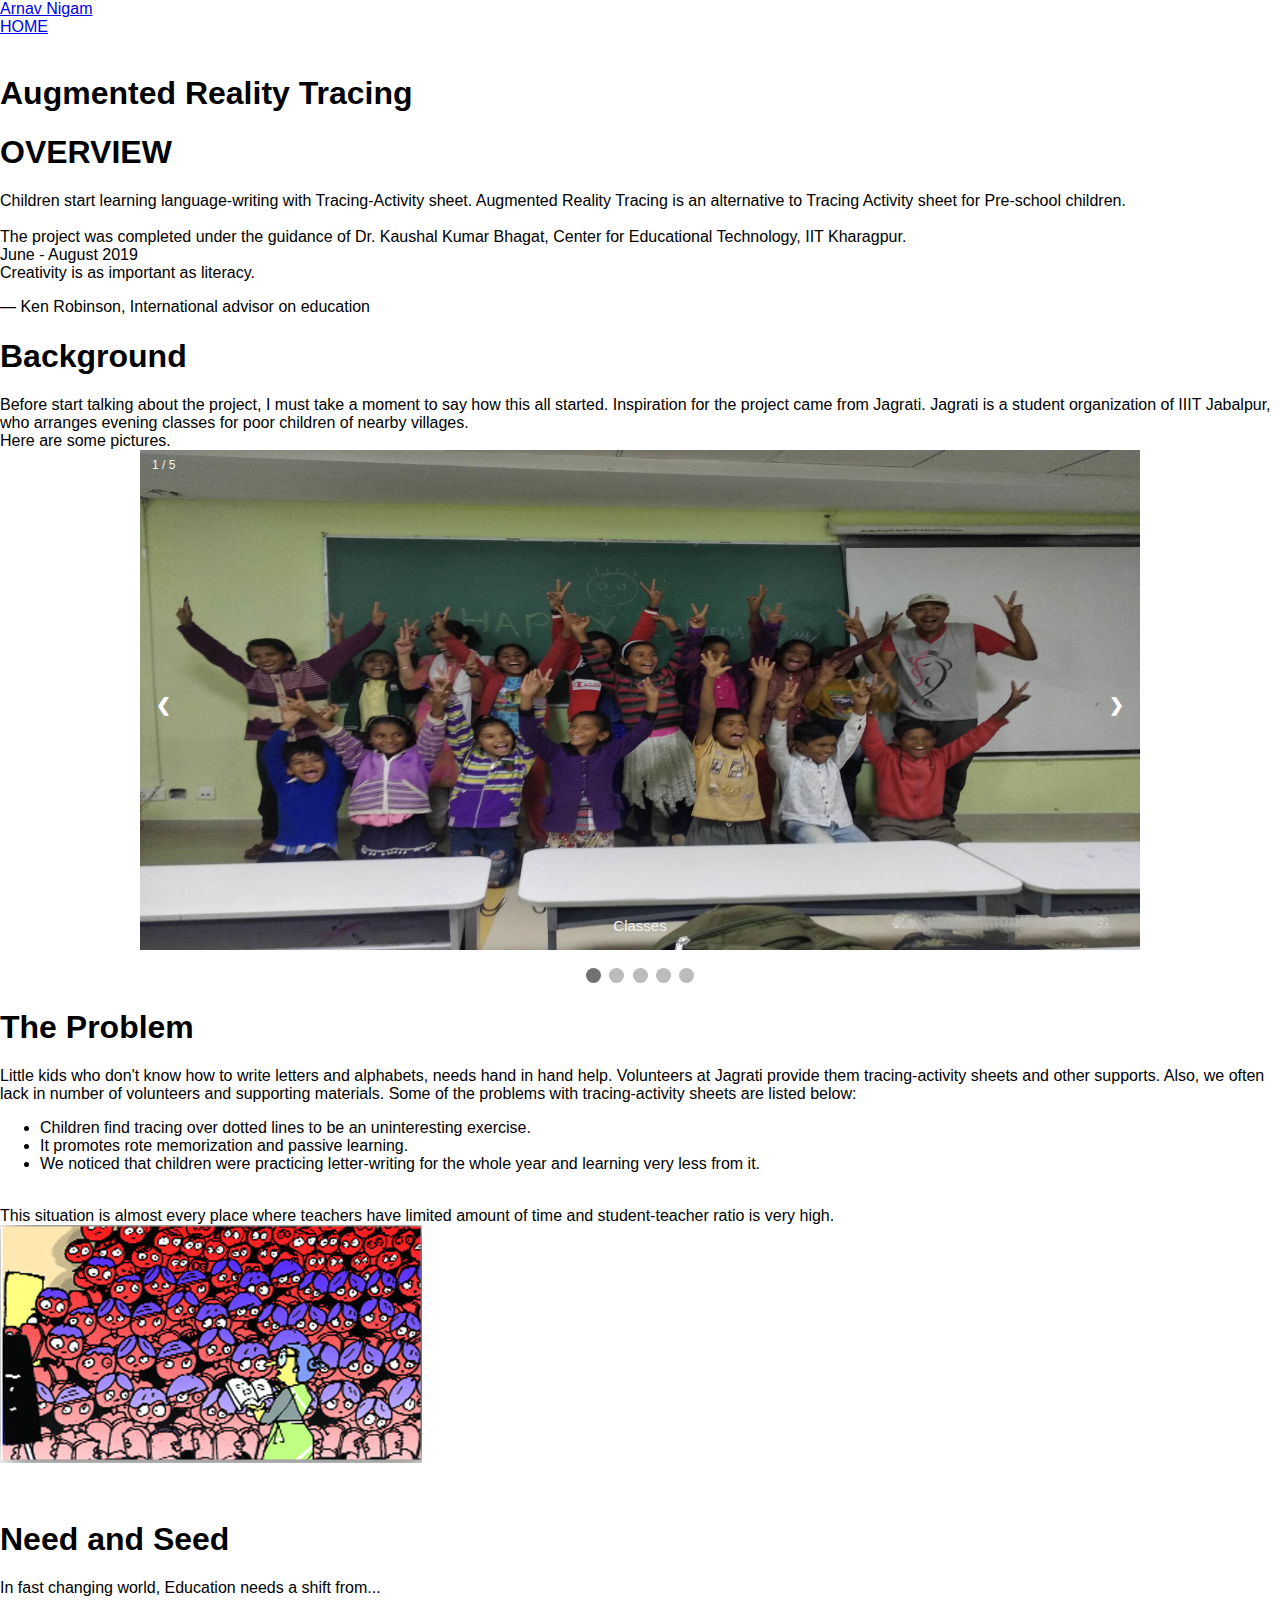
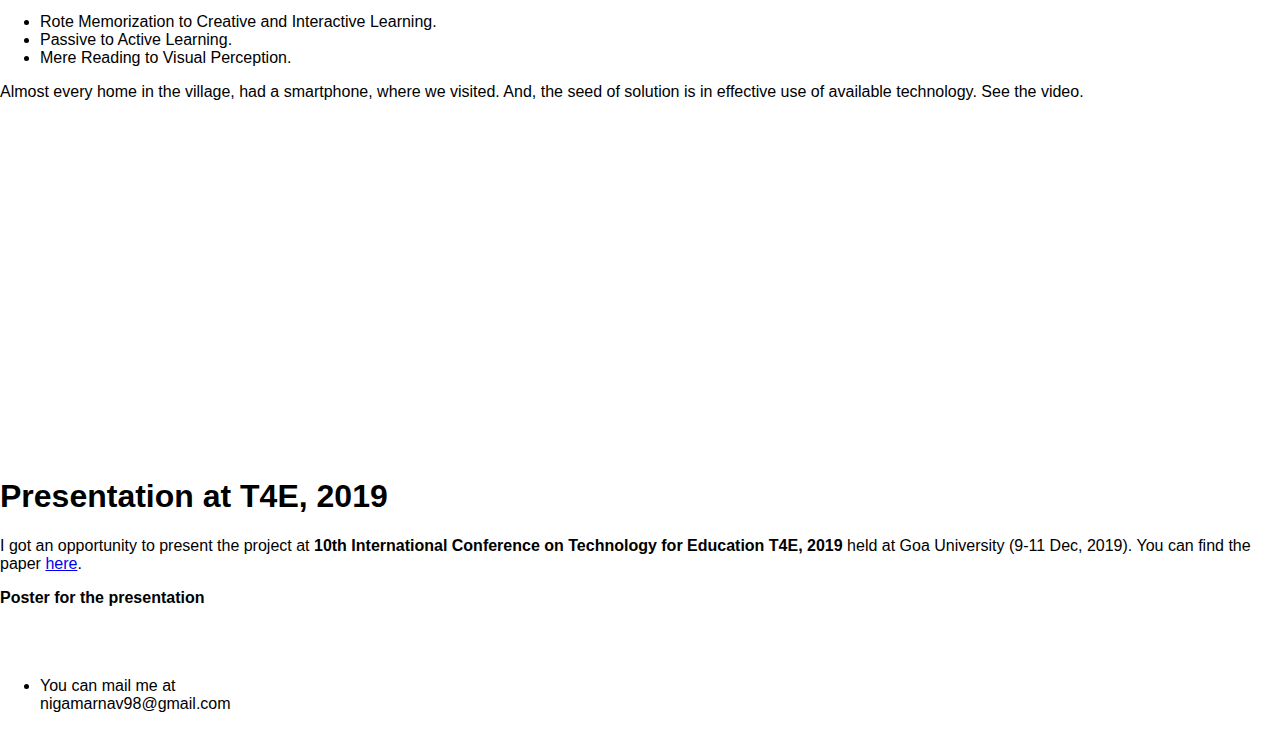
==== ARTracing.html @ 516a67fc "commit" ====
<!DOCTYPE html>
<head><meta charset="utf-8"/><title>Augmented Reality Tracing</title><meta content="Leaf is a mobile application designed to raise awareness of your carbon footprint on the environment." name="description"/><meta content="Leaf app by Gloria Lo" property="og:title"/><meta content="Leaf is a mobile application designed to raise awareness of your carbon footprint on the environment." property="og:description"/><meta content="https://uploads-ssl.webflow.com/5c80ff16b78f1322a4a9d105/5d340c2e47f4bb7eec986a03_b%402x.png" property="og:image"/><meta content="summary" name="twitter:card"/><meta content="width=device-width, initial-scale=1" name="viewport"/><meta content="google-site-verification=L0bVSyhQXW6iAvJMNSFPd18Laius20KeUsUR5CjrGiY" name="google-site-verification"/>
		<link href="https://uploads-ssl.webflow.com/5c80ff16b78f1322a4a9d105/css/glorialo.webflow.4e8e02e6a.css" rel="stylesheet" type="text/css"/><script src="https://ajax.googleapis.com/ajax/libs/webfont/1.6.26/webfont.js" type="text/javascript"></script><script type="text/javascript">WebFont.load({  google: {    families: ["Montserrat:100,100italic,200,200italic,300,300italic,400,400italic,500,500italic,600,600italic,700,700italic,800,800italic,900,900italic"]  }});</script><!--[if lt IE 9]><script src="https://cdnjs.cloudflare.com/ajax/libs/html5shiv/3.7.3/html5shiv.min.js" type="text/javascript"></script><![endif]--><script type="text/javascript">!function(o,c){var n=c.documentElement,t=" w-mod-";n.className+=t+"js",("ontouchstart"in o||o.DocumentTouch&&c instanceof DocumentTouch)&&(n.className+=t+"touch")}(window,document);</script><link href="https://uploads-ssl.webflow.com/5c80ff16b78f1322a4a9d105/5d36cc5e0ec603ed76e2a239_32%401x.png" rel="shortcut icon" type="image/x-icon"/><link href="https://uploads-ssl.webflow.com/5c80ff16b78f1322a4a9d105/5d36cc781b3b205bd7caf75e_256%401x.png" rel="apple-touch-icon"/>
		<style>
* {box-sizing: border-box}
body {font-family: Verdana, sans-serif; margin:0}
.mySlides {display: none}
img {vertical-align: middle;}

/* Slideshow container */
.slideshow-container {
  max-width: 1000px;
  position: relative;
  margin: auto;
}

/* Next & previous buttons */
.prev, .next {
  cursor: pointer;
  position: absolute;
  top: 50%;
  width: auto;
  padding: 16px;
  margin-top: -22px;
  color: white;
  font-weight: bold;
  font-size: 18px;
  transition: 0.6s ease;
  border-radius: 0 3px 3px 0;
  user-select: none;
}

/* Position the "next button" to the right */
.next {
  right: 0;
  border-radius: 3px 0 0 3px;
}

/* On hover, add a black background color with a little bit see-through */
.prev:hover, .next:hover {
  background-color: rgba(0,0,0,0.8);
}

/* Caption text */
.text {
  color: #f2f2f2;
  font-size: 15px;
  padding: 8px 12px;
  position: absolute;
  bottom: 8px;
  width: 100%;
  text-align: center;
}

/* Number text (1/3 etc) */
.numbertext {
  color: #f2f2f2;
  font-size: 12px;
  padding: 8px 12px;
  position: absolute;
  top: 0;
}

/* The dots/bullets/indicators */
.dot {
  cursor: pointer;
  height: 15px;
  width: 15px;
  margin: 0 2px;
  background-color: #bbb;
  border-radius: 50%;
  display: inline-block;
  transition: background-color 0.6s ease;
}

.active, .dot:hover {
  background-color: #717171;
}

/* Fading animation */
.fade {
  -webkit-animation-name: fade;
  -webkit-animation-duration: 1.5s;
  animation-name: fade;
  animation-duration: 1.5s;
}

@-webkit-keyframes fade {
  from {opacity: .4} 
  to {opacity: 1}
}

@keyframes fade {
  from {opacity: .4} 
  to {opacity: 1}
}

/* On smaller screens, decrease text size */
@media only screen and (max-width: 300px) {
  .prev, .next,.text {font-size: 11px}
}
</style></head>

<body class="body-5"><div><div data-collapse="medium" data-animation="default" data-duration="400" data-doc-height="1" class="navigation w-nav"><div class="navigation-items"><a href="/" class="logo-link w-nav-brand"><div class="text-block-9">Arnav Nigam</div></a><div class="navigation-wrap"><nav role="navigation" class="navigation-items w-nav-menu"><a href="/" class="navigation-item w-nav-link">HOME</a></nav><div class="menu-button w-nav-button"><img src="https://uploads-ssl.webflow.com/5c80ff16b78f1322a4a9d105/5c80ff17b78f1395faa9d112_menu-icon.png" width="22" alt="" class="menu-icon"/></div></div></div></div></div><div><div class="section-40"><h1 class="heading-jumbo">Augmented Reality Tracing</h1><div class="w-layout-grid grid-12"><h1 class="heading-35">OVERVIEW</h1><div class="text-block-18">Children start learning language-writing with Tracing-Activity sheet. Augmented Reality Tracing is an alternative to Tracing Activity sheet for Pre-school children.<br/><br/>The project was completed under the guidance of Dr. Kaushal Kumar Bhagat, Center for Educational Technology, IIT Kharagpur. <br/>June - August 2019<br/></div>
</div></div></div>
<div><div class="div-block-78"><div class="section-52"><div class="text-block-29">Creativity is as important as literacy.</div><p class="paragraph-12">— Ken Robinson, International advisor on education</p></div></div></div>
<div><div class="div-block-83"><div class="section-37"><h1 class="heading-34">Background</h1><div class="text-block-18">Before start talking about the project, I must take a moment to say how this all started. Inspiration for the project came from Jagrati. Jagrati is a student organization of IIIT Jabalpur, who arranges evening classes for poor children of nearby villages. <br/></div><div class="text-block-24">Here are some pictures.</div>
<div class="slideshow-container">

<div class="mySlides fade">
  <div class="numbertext">1 / 5</div>
  <img src="images/Class1.jpg" style="width:100%;height:500px;">
  <div class="text">Classes</div>
</div>

<div class="mySlides fade">
  <div class="numbertext">2 / 5</div>
  <img src="images/Class2.jpg" style="width:100%;height:500px;">
  <div class="text">Classes</div>
</div>

<div class="mySlides fade">
  <div class="numbertext">3 / 5</div>
  <img src="images/Class3.jpg" style="width:100%;height:500px;">
  <div class="text">Classes</div>
</div>

<div class="mySlides fade">
  <div class="numbertext">4 / 5</div>
  <img src="images/Camp2.jpg" style="width:100%;height:500px;">
  <div class="text">Door-to-Door Campagining</div>
</div>

<div class="mySlides fade">
  <div class="numbertext">5 / 5</div>
  <img src="images/Camp1.jpg" style="width:100%;height:500px;">
  <div class="text">Door-to-Door Campagining</div>
</div>

<a class="prev" onclick="plusSlides(-1)">&#10094;</a>
<a class="next" onclick="plusSlides(1)">&#10095;</a>

</div>
<br>

<div style="text-align:center">
  <span class="dot" onclick="currentSlide(1)"></span> 
  <span class="dot" onclick="currentSlide(2)"></span> 
  <span class="dot" onclick="currentSlide(3)"></span>
  <span class="dot" onclick="currentSlide(4)"></span> 
  <span class="dot" onclick="currentSlide(5)"></span> 
</div>
</div></div>
<div><div class="div-block-79"><div class="section-30"><h1 class="heading-33-copy">The Problem</h1><div class="text-block-15">Little kids who don't know how to write letters and alphabets, needs hand in hand help. Volunteers at Jagrati provide them tracing-activity sheets and other supports. Also, we often lack in number of volunteers and supporting materials. Some of the problems with tracing-activity sheets are listed below:<br/></div><ul class="list-4"><li>Children find tracing over dotted lines to be an uninteresting exercise.<br/></li><li>It promotes rote memorization and passive learning.<br/></li><li>We noticed that children were practicing letter-writing for the whole year and learning very less from it.<br/></li></ul><br/><div class="text-block-15">This situation is almost every place where teachers have limited amount of time and student-teacher ratio is very high.</div><img src="images/HighRatio.PNG" alt="" class="image-22"/></div>
<div><div><div>
<div class="div-block-65"><div class="section-21-copy"><br/><br/><h1 class="heading-33-copy">Need and Seed</h1><p class="paragraph-9">In fast changing world, Education needs a shift from...<br/></p><ul class="list-4"><li>Rote Memorization to Creative and Interactive Learning.<br/></li><li>Passive to Active Learning.<br/></li><li>Mere Reading to Visual Perception.<br/></li></ul><p class="paragraph-9">Almost every home in the village, had a smartphone, where we visited. And, the seed of solution is in effective use of available technology. See the video.<br/></p><section id="se2" class="section-41"><div id="section11" style="width:420px;height:340px;position:relative;"><iframe src="https://www.youtube.com/embed/mEE1hKvAiec" scrolling="no" frameborder="0" allow="autoplay; fullscreen" allowfullscreen="true"></iframe></div></section></div></div>
<div class="div-block-65"><div class="section-21-copy"><div class="div-block-59"><h1 class="heading-33-copy">Presentation at T4E, 2019</h1><div class="text-block-25"><p> I got an opportunity to present the project at <strong>10th International Conference on Technology for Education T4E, 2019</strong> held at Goa University (9-11 Dec, 2019). You can find the paper <a href="https://ieeexplore.ieee.org/document/8983762">here</a>.<br/></p></div></div><div class="text-block-15"><strong>Poster for the presentation<br/></strong></div><img src="images/posterr.png" alt="" class="image-23"/><br/><br/><img src="images/presentation.jpg" alt="" class="image-23"/></div></div></div>
</div></div></div></div></div>
<footer>
            <div class="container">
                <section class="contact" id="contact">
                    <div class="container">
                        <div class="col-md-3 wow fadeInUp" data-wow-delay="0.3s">
                            <!-- Contact Info -->
                            <ul class="contact-info row">
                                <li>You can mail me at<br>nigamarnav98@gmail.com</li>
                            </ul>
                            <div class="social-icons top_60 row">

                            </div>
                        </div>
                    </div>
                </section>

                    <div class="social">
                        <a class="github-icon" href="https://github.com/nigamarnav"><i class="fa fa-github" aria-hidden="true"></i></a>
                        <a class="medium-icon" href="https://medium.com/@nigamarnav98"><i class="fa fa-medium" aria-hidden="true"></i></a>
                        <a class="linkedin-icon" href="https://www.linkedin.com/in/arnav-nigam-65063b159/"><i class="fa fa-linkedin" aria-hidden="true"></i></a>
                    </div>
                </div>
        </footer>
<script src="https://d3e54v103j8qbb.cloudfront.net/js/jquery-3.4.1.min.220afd743d.js" type="text/javascript" integrity="sha256-CSXorXvZcTkaix6Yvo6HppcZGetbYMGWSFlBw8HfCJo=" crossorigin="anonymous"></script><script src="https://uploads-ssl.webflow.com/5c80ff16b78f1322a4a9d105/js/webflow.06eb1e924.js" type="text/javascript"></script>
<script>
var slideIndex = 1;
showSlides(slideIndex);

function plusSlides(n) {
  showSlides(slideIndex += n);
}

function currentSlide(n) {
  showSlides(slideIndex = n);
}

function showSlides(n) {
  var i;
  var slides = document.getElementsByClassName("mySlides");
  var dots = document.getElementsByClassName("dot");
  if (n > slides.length) {slideIndex = 1}    
  if (n < 1) {slideIndex = slides.length}
  for (i = 0; i < slides.length; i++) {
      slides[i].style.display = "none";  
  }
  for (i = 0; i < dots.length; i++) {
      dots[i].className = dots[i].className.replace(" active", "");
  }
  slides[slideIndex-1].style.display = "block";  
  dots[slideIndex-1].className += " active";
}
</script><!--[if lte IE 9]><script src="//cdnjs.cloudflare.com/ajax/libs/placeholders/3.0.2/placeholders.min.js"></script><![endif]--></body></html>
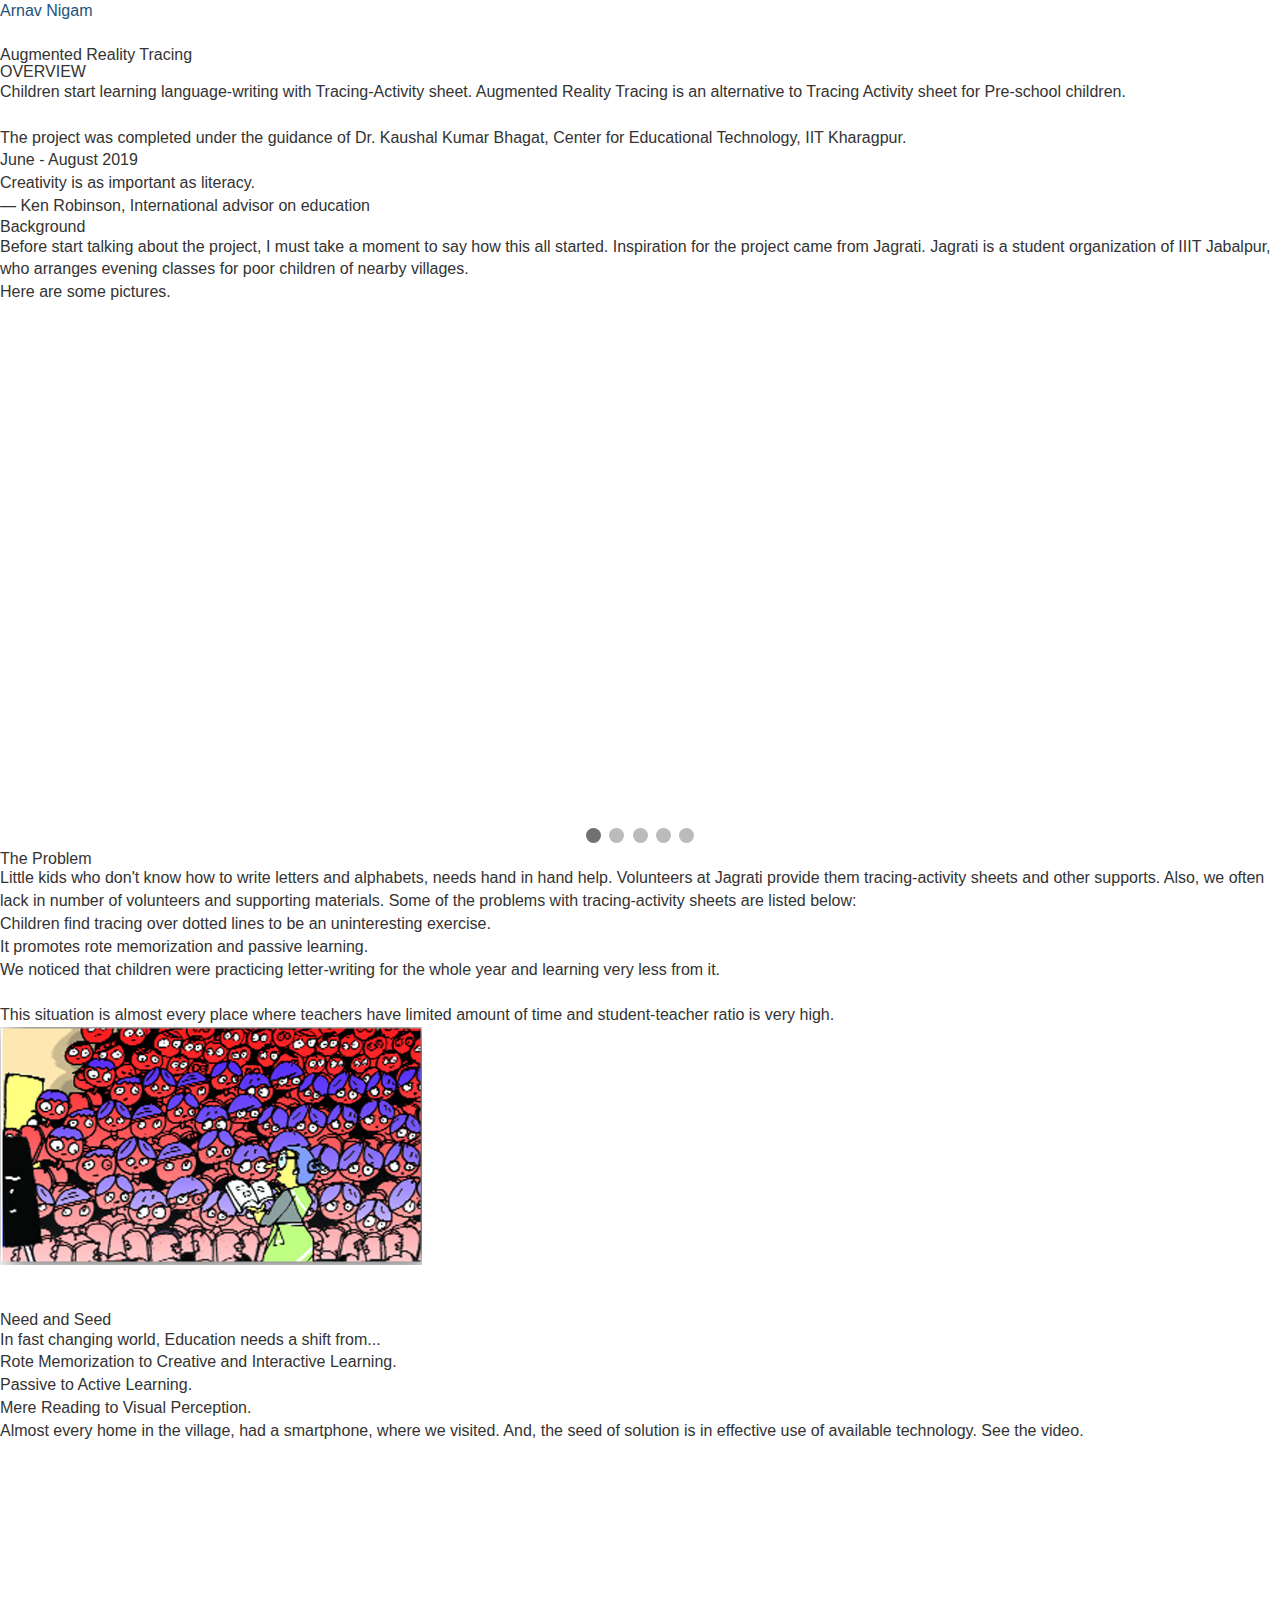
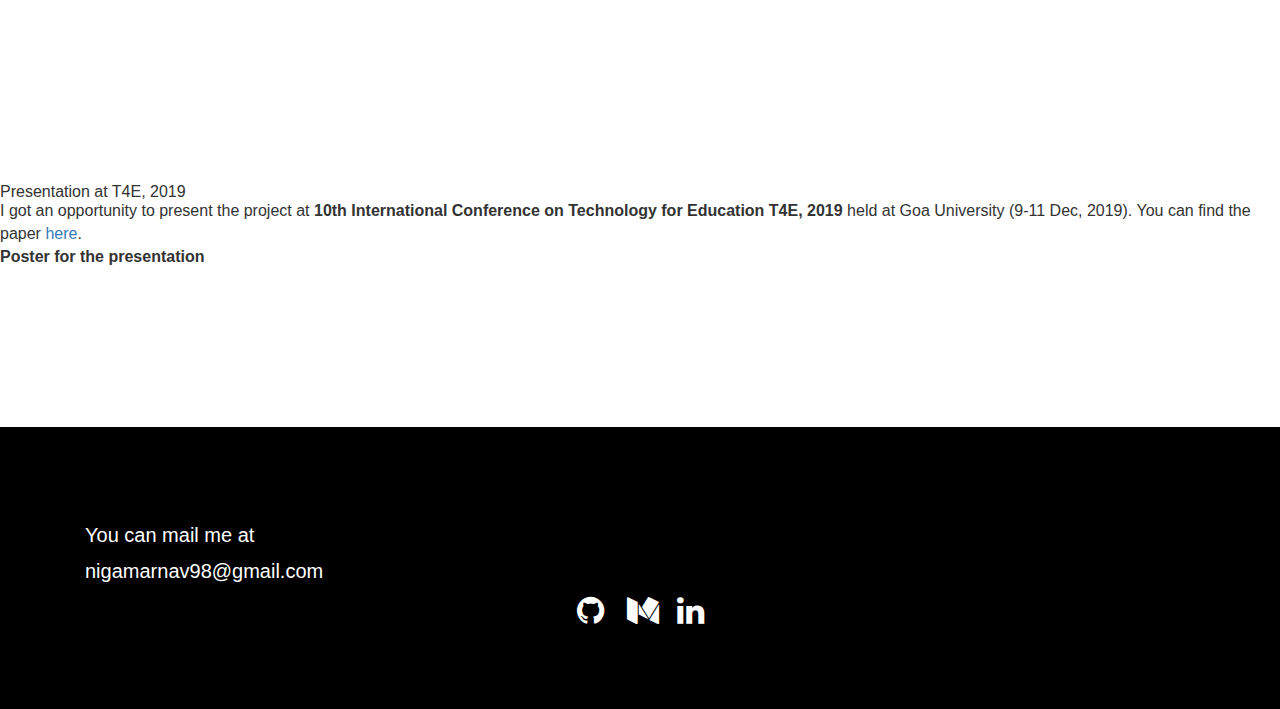
==== commit 9aa5b642: "commit" ====
--- a/ARTracing.html
+++ b/ARTracing.html
@@ -1,8 +1,20 @@
 
 <!DOCTYPE html>
-<head><meta charset="utf-8"/><title>Augmented Reality Tracing</title><meta content="Leaf is a mobile application designed to raise awareness of your carbon footprint on the environment." name="description"/><meta content="Leaf app by Gloria Lo" property="og:title"/><meta content="Leaf is a mobile application designed to raise awareness of your carbon footprint on the environment." property="og:description"/><meta content="https://uploads-ssl.webflow.com/5c80ff16b78f1322a4a9d105/5d340c2e47f4bb7eec986a03_b%402x.png" property="og:image"/><meta content="summary" name="twitter:card"/><meta content="width=device-width, initial-scale=1" name="viewport"/><meta content="google-site-verification=L0bVSyhQXW6iAvJMNSFPd18Laius20KeUsUR5CjrGiY" name="google-site-verification"/>
-		<link href="https://uploads-ssl.webflow.com/5c80ff16b78f1322a4a9d105/css/glorialo.webflow.4e8e02e6a.css" rel="stylesheet" type="text/css"/><script src="https://ajax.googleapis.com/ajax/libs/webfont/1.6.26/webfont.js" type="text/javascript"></script><script type="text/javascript">WebFont.load({  google: {    families: ["Montserrat:100,100italic,200,200italic,300,300italic,400,400italic,500,500italic,600,600italic,700,700italic,800,800italic,900,900italic"]  }});</script><!--[if lt IE 9]><script src="https://cdnjs.cloudflare.com/ajax/libs/html5shiv/3.7.3/html5shiv.min.js" type="text/javascript"></script><![endif]--><script type="text/javascript">!function(o,c){var n=c.documentElement,t=" w-mod-";n.className+=t+"js",("ontouchstart"in o||o.DocumentTouch&&c instanceof DocumentTouch)&&(n.className+=t+"touch")}(window,document);</script><link href="https://uploads-ssl.webflow.com/5c80ff16b78f1322a4a9d105/5d36cc5e0ec603ed76e2a239_32%401x.png" rel="shortcut icon" type="image/x-icon"/><link href="https://uploads-ssl.webflow.com/5c80ff16b78f1322a4a9d105/5d36cc781b3b205bd7caf75e_256%401x.png" rel="apple-touch-icon"/>
-		<style>
+<head><meta charset="utf-8"/><title>Augmented Reality Tracing</title><meta content="Augmented Reality Tracing" name="description"/><meta content="width=device-width, initial-scale=1" name="viewport"/><meta content="google-site-verification=L0bVSyhQXW6iAvJMNSFPd18Laius20KeUsUR5CjrGiY" name="google-site-verification"/>
+		<link href="https://uploads-ssl.webflow.com/5c80ff16b78f1322a4a9d105/css/glorialo.webflow.4e8e02e6a.css" rel="stylesheet" type="text/css"/>
+		<link rel="stylesheet" href="css/bootstrap.css" />
+        <link rel="stylesheet" href="css/reset.css" />
+        <link rel="stylesheet" href="css/style.css" />
+        <link rel="stylesheet" href="css/animate.css" />
+        <link rel="stylesheet" href="css/owl.carousel.css" />
+        <link rel="stylesheet" href="css/magnific-popup.css" />
+
+        <link rel="stylesheet" href="icon-fonts/font-awesome-4.5.0/css/font-awesome.min.css"/>
+        <link rel="stylesheet" href="icon-fonts/essential-regular-fonts/essential-icons.css"/>
+
+        <link href="https://fonts.googleapis.com/css?family=EB+Garamond&display=swap" rel="stylesheet" />
+        <link href="https://fonts.googleapis.com/css?family=Reem+Kufi|Roboto:300" rel="stylesheet" />
+		<script src="https://ajax.googleapis.com/ajax/libs/webfont/1.6.26/webfont.js" type="text/javascript"></script><script type="text/javascript">WebFont.load({  google: {    families: ["Montserrat:100,100italic,200,200italic,300,300italic,400,400italic,500,500italic,600,600italic,700,700italic,800,800italic,900,900italic"]  }});</script><!--[if lt IE 9]><script src="https://cdnjs.cloudflare.com/ajax/libs/html5shiv/3.7.3/html5shiv.min.js" type="text/javascript"></script><![endif]--><script type="text/javascript">!function(o,c){var n=c.documentElement,t=" w-mod-";n.className+=t+"js",("ontouchstart"in o||o.DocumentTouch&&c instanceof DocumentTouch)&&(n.className+=t+"touch")}(window,document);</script><style>
 * {box-sizing: border-box}
 body {font-family: Verdana, sans-serif; margin:0}
 .mySlides {display: none}
@@ -102,7 +114,9 @@
 }
 </style></head>
 
-<body class="body-5"><div><div data-collapse="medium" data-animation="default" data-duration="400" data-doc-height="1" class="navigation w-nav"><div class="navigation-items"><a href="/" class="logo-link w-nav-brand"><div class="text-block-9">Arnav Nigam</div></a><div class="navigation-wrap"><nav role="navigation" class="navigation-items w-nav-menu"><a href="/" class="navigation-item w-nav-link">HOME</a></nav><div class="menu-button w-nav-button"><img src="https://uploads-ssl.webflow.com/5c80ff16b78f1322a4a9d105/5c80ff17b78f1395faa9d112_menu-icon.png" width="22" alt="" class="menu-icon"/></div></div></div></div></div><div><div class="section-40"><h1 class="heading-jumbo">Augmented Reality Tracing</h1><div class="w-layout-grid grid-12"><h1 class="heading-35">OVERVIEW</h1><div class="text-block-18">Children start learning language-writing with Tracing-Activity sheet. Augmented Reality Tracing is an alternative to Tracing Activity sheet for Pre-school children.<br/><br/>The project was completed under the guidance of Dr. Kaushal Kumar Bhagat, Center for Educational Technology, IIT Kharagpur. <br/>June - August 2019<br/></div>
+<body class="body-5">
+<div><div data-collapse="medium" data-animation="default" data-duration="400" data-doc-height="1" class="navigation w-nav"><div class="navigation-items"><a href="/" class="logo-link w-nav-brand"><div class="text-block-9">Arnav Nigam</div></a><div class="navigation-wrap"><nav role="navigation" class="navigation-items w-nav-menu"><a href="/" class="navigation-item w-nav-link">HOME</a></nav><div class="menu-button w-nav-button"><img src="https://uploads-ssl.webflow.com/5c80ff16b78f1322a4a9d105/5c80ff17b78f1395faa9d112_menu-icon.png" width="22" alt="" class="menu-icon"/></div></div></div></div></div>
+<div><div class="section-40"><h1 class="heading-jumbo">Augmented Reality Tracing</h1><div class="w-layout-grid grid-12"><h1 class="heading-35">OVERVIEW</h1><div class="text-block-18">Children start learning language-writing with Tracing-Activity sheet. Augmented Reality Tracing is an alternative to Tracing Activity sheet for Pre-school children.<br/><br/>The project was completed under the guidance of Dr. Kaushal Kumar Bhagat, Center for Educational Technology, IIT Kharagpur. <br/>June - August 2019<br/></div>
 </div></div></div>
 <div><div class="div-block-78"><div class="section-52"><div class="text-block-29">Creativity is as important as literacy.</div><p class="paragraph-12">— Ken Robinson, International advisor on education</p></div></div></div>
 <div><div class="div-block-83"><div class="section-37"><h1 class="heading-34">Background</h1><div class="text-block-18">Before start talking about the project, I must take a moment to say how this all started. Inspiration for the project came from Jagrati. Jagrati is a student organization of IIIT Jabalpur, who arranges evening classes for poor children of nearby villages. <br/></div><div class="text-block-24">Here are some pictures.</div>
@@ -154,22 +168,19 @@
 </div></div>
 <div><div class="div-block-79"><div class="section-30"><h1 class="heading-33-copy">The Problem</h1><div class="text-block-15">Little kids who don't know how to write letters and alphabets, needs hand in hand help. Volunteers at Jagrati provide them tracing-activity sheets and other supports. Also, we often lack in number of volunteers and supporting materials. Some of the problems with tracing-activity sheets are listed below:<br/></div><ul class="list-4"><li>Children find tracing over dotted lines to be an uninteresting exercise.<br/></li><li>It promotes rote memorization and passive learning.<br/></li><li>We noticed that children were practicing letter-writing for the whole year and learning very less from it.<br/></li></ul><br/><div class="text-block-15">This situation is almost every place where teachers have limited amount of time and student-teacher ratio is very high.</div><img src="images/HighRatio.PNG" alt="" class="image-22"/></div>
 <div><div><div>
-<div class="div-block-65"><div class="section-21-copy"><br/><br/><h1 class="heading-33-copy">Need and Seed</h1><p class="paragraph-9">In fast changing world, Education needs a shift from...<br/></p><ul class="list-4"><li>Rote Memorization to Creative and Interactive Learning.<br/></li><li>Passive to Active Learning.<br/></li><li>Mere Reading to Visual Perception.<br/></li></ul><p class="paragraph-9">Almost every home in the village, had a smartphone, where we visited. And, the seed of solution is in effective use of available technology. See the video.<br/></p><section id="se2" class="section-41"><div id="section11" style="width:420px;height:340px;position:relative;"><iframe src="https://www.youtube.com/embed/mEE1hKvAiec" scrolling="no" frameborder="0" allow="autoplay; fullscreen" allowfullscreen="true"></iframe></div></section></div></div>
+<div class="div-block-65"><div class="section-21-copy"><br/><br/><h1 class="heading-33-copy">Need and Seed</h1><p class="paragraph-9">In fast changing world, Education needs a shift from...<br/></p><ul class="list-4"><li>Rote Memorization to Creative and Interactive Learning.<br/></li><li>Passive to Active Learning.<br/></li><li>Mere Reading to Visual Perception.<br/></li></ul><p class="paragraph-9">Almost every home in the village, had a smartphone, where we visited. And, the seed of solution is in effective use of available technology. See the video.<br/></p><section id="se2" class="section-41"><div id="section11" style="width:420px;height:340px;"><iframe src="https://www.youtube.com/embed/mEE1hKvAiec" scrolling="no" frameborder="0" allow="autoplay; fullscreen" allowfullscreen="true"></iframe></div></section></div></div>
 <div class="div-block-65"><div class="section-21-copy"><div class="div-block-59"><h1 class="heading-33-copy">Presentation at T4E, 2019</h1><div class="text-block-25"><p> I got an opportunity to present the project at <strong>10th International Conference on Technology for Education T4E, 2019</strong> held at Goa University (9-11 Dec, 2019). You can find the paper <a href="https://ieeexplore.ieee.org/document/8983762">here</a>.<br/></p></div></div><div class="text-block-15"><strong>Poster for the presentation<br/></strong></div><img src="images/posterr.png" alt="" class="image-23"/><br/><br/><img src="images/presentation.jpg" alt="" class="image-23"/></div></div></div>
 </div></div></div></div></div>
 <footer>
             <div class="container">
                 <section class="contact" id="contact">
                     <div class="container">
-                        <div class="col-md-3 wow fadeInUp" data-wow-delay="0.3s">
+						<div class="col-md-3">
                             <!-- Contact Info -->
                             <ul class="contact-info row">
-                                <li>You can mail me at<br>nigamarnav98@gmail.com</li>
+                                <li style="line-height:36px;font-size:20px;color:#FFFFFF;text-align:left;list-style: none;">You can mail me at<br>nigamarnav98@gmail.com</li>
                             </ul>
-                            <div class="social-icons top_60 row">
-
-                            </div>
-                        </div>
+						</div>
                     </div>
                 </section>
 
--- a/css/style.css
+++ b/css/style.css
@@ -0,0 +1,1538 @@
+/* --------------------------------- */
+/* Css Styles                        */
+/*---------------------------------- */
+
+/**
+	Berlin - Portfolio Template
+	Author : Tavonline
+	Copyright 2018
+
+/* Table of Content
+==================================================
+
+	1. Body and Core Css
+	2. Home Section
+	3. About Section
+	4. Portfolio Section
+	5. Contact Section
+	6. Responsive
+	7. Slider & Video Home
+
+
+/*------------------------ 1 Body and Core Css ------------------------*/
+
+body{
+	font-family: 'Reem Kufi', sans-serif;
+}
+
+html{
+	height: 100%;
+}
+
+nav{
+    position: fixed;
+    background: #fff;
+    z-index: 1000;
+    width: 100%;
+    padding: 30px;
+    display: none;
+    -webkit-box-shadow: 0px 2px 92px 0px rgba(0, 0, 0, 0.18);
+    -moz-box-shadow: 0px 2px 92px 0px rgba(0, 0, 0, 0.18);
+    box-shadow: 0px 2px 92px 0px rgba(0, 0, 0, 0.18);
+}
+
+.nav-menu{
+    float: right;
+    line-height: 32px;
+}
+
+nav ul li{
+    float: left;
+    margin-right: 15px;
+    font-family: 'Poppins', sans-serif;
+    font-size: 14px;
+}
+
+nav ul li a{
+    color: #000;
+}
+
+nav ul li a:hover{
+    color: #afafaf!important;
+}
+
+.logo{
+    float: left;
+    font-size: 24px;
+    font-weight: 500;
+}
+
+ .responsive{
+    display: none;
+    font-size: 23px;
+}
+
+.active{
+    color:#afafaf;
+}
+
+
+footer{
+    background: #000;
+    padding: 90px 0;
+    margin-top:90px;
+    text-align: center;
+}
+
+footer p{
+    line-height: 20px;
+    margin-top: 20px;
+}
+
+footer .social a{
+    color: #ffffff;
+    font-size: 15px;
+    margin: 0 10px;
+    transition: all ease 0.3s;
+    font-size: 13px;
+}
+
+.diag footer p{
+    font-size: 14px;
+    color: #757575;
+    line-height: 27px;
+}
+
+.site-button:focus{
+    outline: 0;
+}
+
+.nav-menu li a:focus{
+    color: #000;
+}
+
+.ok{
+    background: green !important;
+    border: solid 2px green !important;
+    color: white;
+}
+
+input:-webkit-autofill {
+    -webkit-box-shadow: 0 0 0px 1000px white inset;
+}
+
+.form-inp.reqError, .contact-form textarea.reqError {
+    border-color: #f00;
+}
+
+.content{
+    margin-top: 60px;
+}
+
+.subpage-nav{
+    display:block !important;
+    position: relative;
+}
+
+.page-title{
+   display: table-cell;
+   vertical-align: middle;
+   text-align: center;
+   z-index: 2;
+   position: relative;
+}
+
+.page-title h1{
+   font-size: 75px;
+   color: #fff;
+   font-weight: bold;
+   letter-spacing: -3px;
+   margin-bottom: 20px;
+}
+
+
+/* Margins */
+
+.top_15{
+    margin-top: 15px;
+}
+
+.top_30{
+    margin-top: 30px;
+}
+
+.top_45{
+    margin-top: 45px;
+}
+
+.top_60{
+    margin-top: 60px;
+}
+
+.top_90{
+    margin-top: 90px;
+}
+
+.top_120{
+    margin-top: 120px;
+}
+
+.padding_30{
+   padding: 30px 0;
+}
+
+.padding_45{
+   padding: 45px 0;
+}
+
+.padding_60{
+   padding: 60px 0;
+}
+
+.padding_90{
+   padding: 90px 0;
+}
+
+.bottom_15{
+    margin-bottom: 15px;
+}
+
+.bottom_30{
+    margin-bottom: 30px;
+}
+
+.bottom_45{
+    margin-bottom: 45px;
+}
+
+.bottom_60{
+    margin-bottom: 60px;
+}
+
+.bottom_90{
+    margin-bottom: 90px;
+}
+
+.bottom_120{
+    margin-bottom: 120px;
+}
+
+.padbot_15{
+    padding-bottom: 15px;
+}
+
+.padbot_30{
+    padding-bottom: 30px;
+}
+
+.padbot_45{
+    padding-bottom: 45px;
+}
+
+.padbot_60{
+    padding-bottom: 60px;
+}
+
+.padbot_90{
+    padding-bottom: 90px;
+}
+
+.padbot_120{
+    padding-bottom: 120px;
+}
+
+.padbot_200{
+    padding-bottom: 200px;
+}
+/*preloader */
+.loader-wrapper {
+    position: fixed;
+    width: 100%;
+    height: 100%;
+    background-color: #000;
+    z-index: 9999;
+}
+
+.loader {
+    height: 1px;
+    background-color: #fff;
+    position: absolute;
+    z-index: 9999;
+}
+
+
+/*------------------------ 2 Home ------------------------*/
+
+.home{
+    background:url(../images/home.html) bottom center;
+    width: 100%;
+    display: table;
+}
+
+.diag .home{
+    background: url(../images/home-2.jpg) 50% 50% fixed;
+    background-size: cover;
+}
+
+.home-content{
+   display: table-cell;
+   vertical-align: middle;
+   text-align: center;
+   z-index: 2;
+   position: relative;
+}
+
+.home-content h1{
+   font-size: 75px;
+   color: #fff;
+   font-weight: bold;
+   /* letter-spacing: -3px; */
+   margin-bottom: 20px;
+}
+
+.home:before {
+    content: "";
+    position: absolute;
+    top: 0;
+    left: 0;
+    width: 100%;
+    height: 100%;
+    background-color: rgba(0, 0, 0, 0.5);
+    z-index: 1;
+}
+
+.social{
+    height: 30px;
+    color: #fff !important;
+}
+
+.social a{
+    color: #fff;
+    margin:0 15px;
+    transition: all ease 0.3s;
+}
+
+
+.social a:hover{
+    transition: all ease 0.3s;
+    opacity: 0.5;
+}
+
+
+.home-down {
+    color: #fff;
+    font-size: 40px;
+    padding-top: 40px;
+    padding-left: 20px;
+    display: inline-block;
+    transition: all 0.3s ease;
+}
+
+
+.home-down:hover{
+    color: #fff;
+	transition:all 0.3s ease;
+}
+
+.home-down:focus{
+    color: #fff;
+}
+
+/* arrow css3 animation */
+
+@-webkit-keyframes bounce {
+	 0%, 100% {-webkit-transform: translateY(0);}
+	 50% {-webkit-transform: translateY(-20px);}
+}
+
+@-moz-keyframes bounce {
+	 0%, 100% {-moz-transform: translateY(0);}
+	 50% {-moz-transform: translateY(-20px);}
+}
+
+@-o-keyframes bounce {
+	 0%, 100% {-o-transform: translateY(0);}
+	 50% {-o-transform: translateY(-20px);}
+}
+
+@keyframes bounce {
+	 0%, 100% {transform: translateY(0);}
+	 50% {transform: translateY(-20px);}
+}
+
+ .bounce {
+	 -webkit-border-radius:50%;
+	 -moz-border-radius:50%;
+	 -ms-border-radius:50%;
+	 border-radius:50%;
+	 animation: bounce 2s infinite;
+	 -webkit-animation: bounce 2s infinite;
+	 -moz-animation: bounce 2s infinite;
+	 -o-animation: bounce 2s infinite;
+}
+
+.diagonal{
+    position: absolute;
+    left: 0;
+    bottom: 0;
+    pointer-events: none;
+    background: #fff;
+    float: left;
+    z-index: 1000;
+}
+
+.diagonal-gray{
+    position: absolute;
+    left: 0;
+    bottom: 0;
+    pointer-events: none;
+    background: #fff;
+    float: left;
+    z-index: 100;
+    margin-top: 90px;
+}
+
+.diagonal-gray path {
+       fill: #f5f5f5;
+}
+
+.diagonal-white{
+    background: #f5f5f5;
+    margin-bottom: -6px;
+    margin-top: 60px;
+}
+
+.diagonal-white path {
+    fill: #fff;
+    stroke: #f5f5f5;
+    stroke-width: 0;
+}
+
+.diagonal.home-left{
+    position: absolute;
+    bottom: 0;
+    left: 0;
+    background: none;
+    z-index: 99;
+}
+
+.diagonal.home-right{
+    position: absolute;
+    bottom: 0;
+    right: 0 !important;
+    background: none;
+    z-index: 99;
+    left: auto;
+}
+
+.diagonal.home-left, .diagonal.home-right path {
+    fill: #f5f5f5;
+    stroke: #f5f5f5;
+    stroke-width: 4;
+}
+
+.diag p{
+    font-size: 24px;
+    font-weight: 300;
+    color: #748182;
+    line-height: 28px;
+}
+
+.diag .section-title.dleft{
+    text-align: left;
+    padding: initial;
+}
+
+.diag .section-title.dleft .portfolio_filter ul{
+    float: left;
+}
+
+.diag .section-title.dright{
+    text-align: right;
+    padding: initial;
+}
+
+.diag section{
+    position: relative;
+}
+
+.diag .contact .contact-info li{
+    line-height: 36px;
+    font-size: 20px;
+    color: #FFFFFF;
+    text-align: left;
+    list-style: none;
+}
+
+.diag .page-title.sub{
+    font-size: 23px;
+    text-align: right;
+    width: 100%;
+    float: right;
+}
+
+.diag .page-title.sub h5{
+        font-weight: bold;
+    line-height: 30px;
+    padding-bottom: 15px;
+}
+
+.social a {
+    color: #ffffff;
+    font-size: 32px !important;
+    width: 26px;
+    height: 18px;
+    display: inline-block;
+}
+
+.diag .home-content h1{
+    text-align: left;
+}
+
+.diag .home-content .social{
+    text-align: left;
+}
+
+.diag .home-content .home-down.bounce{
+    float: left;
+    padding: 50px 74px 0;
+}
+
+.social-icons a:hover {
+    font-size: 24px;
+}
+
+.github-icon:hover{
+    color: #3b5998!important;
+    transition: all ease 0.1s;
+}
+
+.instagram-icon:hover{
+    color: #cd486b!important;
+    transition: all ease 0.1s;
+}
+
+.linkedin-icon:hover{
+    color: #0e76a8!important;
+    transition: all ease 0.1s;
+}
+
+.sitebtn{
+    border: solid 2px #dfdfdf;
+    background: none;
+    font-size: 13px;
+    padding:9px 11px;
+    text-align: left;
+    min-width: 140px;
+    line-height: 17px;
+    transition: all ease 0.3s;
+    color:#000;
+}
+
+.sitebtn:after{
+    font-family: FontAwesome;
+    content: "\f178";
+    color: #000;
+    float: right;
+}
+
+.sitebtn:focus{
+    border: solid 2px #000;
+}
+
+.sitebtn:hover{
+    background: #000;
+    color: #fff;
+    border-color: #000;
+    transition: all ease 0.3s;
+}
+
+.sitebtn:hover:after{
+    color: #fff;
+}
+
+.sitebtn:focus{
+    border: solid 2px #dfdfdf;
+}
+
+
+/*------------------------ 3 About ------------------------*/
+
+.about.type-1 .about-image{
+    padding-bottom: 70px;
+    background: #e8e8e8;
+}
+
+.about.type-1 .about-image img:before{
+    background: #e4e4e4;
+}
+
+.about.type-1 .about-image img{
+    width: 100%;
+    box-shadow: 0px 0px 85px 0px rgba(0, 0, 0, 0.14);
+    margin-top: -15%;
+    margin-left: calc(15% - 15px);
+}
+
+.about.type-1.vertiqal .about-image img{
+    width: 100%;
+    box-shadow: 0px 0px 85px 0px rgba(0, 0, 0, 0.14);
+    margin-top: -15%;
+    margin-left: -15%;
+}
+
+.diagonal-title h5{
+    padding-bottom: 20px;
+    font-size: 25px;
+    line-height: 31px;
+}
+
+.diagonal span{
+    font-size: 15px;
+    color: #b3b3b3;
+    letter-spacing: 3px;
+    margin-bottom: 5px;
+    display: block;
+}
+
+.about{
+    padding-top:90px;
+ }
+
+.diag .about{
+    position: relative;
+ }
+
+.about-image img{
+    width: 100%;
+ }
+
+
+.work-areas{
+    width: 100%;
+    display: inline-block!important;
+}
+
+.work-areas .area .icon i:before{
+    font-size: 40px;
+    margin-left: 5px;
+}
+
+.work-areas .area .icon i{
+    display: inline-block;
+}
+
+.work-areas .area .icon {
+    width: 20%;
+    float: left;
+}
+
+.work-areas .area .text {
+    width: 80%;
+    float: left;
+}
+
+.work-areas .area .text h6{
+    font-size: 22px;
+    letter-spacing: 2px;
+    margin-bottom: 8px;
+}
+
+.work-areas .area .text p{
+    font-size: 20px;
+    line-height: 24px;
+}
+
+
+.about h2{
+    font-size: 23px;
+    line-height: 30px;
+ }
+
+.about-text{
+    display: table;
+    height: 407px;
+ }
+
+.out{
+    display: table-cell;
+   vertical-align: middle;
+ }
+
+.typed-cursor{
+    opacity: 1;
+    -webkit-animation: blink 0.7s infinite;
+    -moz-animation: blink 0.7s infinite;
+    animation: blink 0.7s infinite;
+}
+@keyframes blink{
+    0% { opacity:1; }
+    50% { opacity:0; }
+    100% { opacity:1; }
+}
+@-webkit-keyframes blink{
+    0% { opacity:1; }
+    50% { opacity:0; }
+    100% { opacity:1; }
+}
+@-moz-keyframes blink{
+    0% { opacity:1; }
+    50% { opacity:0; }
+    100% { opacity:1; }
+}
+
+
+.gray-bg{
+    margin-top: 90px;
+    background: #f5f5f5;
+}
+
+.dgray-bg{
+    background: #f5f5f5;
+}
+
+.what-can{
+    padding: 90px 0;
+}
+
+.what-can .feature{
+    text-align: center;
+    margin-bottom: 30px;
+}
+
+.what-can .feature i{
+    font-size: 40px;
+}
+
+.what-can .feature h3{
+    font-size: 13px;
+    letter-spacing: 1px;
+    margin-bottom: 11px;
+}
+
+.what-can .feature p{
+    line-height: 20px;
+}
+
+
+
+/*------------------------ 4 Portfolio ------------------------*/
+
+
+.section-title{
+    text-align: center;
+    padding: 40px 0 24px 0;
+}
+
+.section-title h2{
+    font-size: 23px;
+    font-weight: bold;
+}
+
+.section-title p{
+    line-height: 20px;
+}
+
+.portfolio_filter{
+    text-align: center;
+    padding-top: 15px;
+}
+
+.portfolio_filter ul{
+    margin: auto;
+    display: inline-block;
+}
+
+.portfolio_filter ul li{
+    font-size: 14px;
+    color: #777777;
+    font-family: 'Poppins', sans-serif;
+    float: left;
+    margin-right: 15px;
+    list-style: none;
+    cursor: pointer;
+}
+
+.single_item {
+    margin-bottom: 30px;
+}
+
+.single_item img{
+    width: 100%;
+    transition: all ease 0.3s;
+}
+
+.single_item img:hover {
+  background: #ffffff;
+  transition: all ease 0.3s;
+  box-shadow: 0px 16px 22px 0px rgba(90, 91, 95, 0.3);
+  top: -5px;
+}
+
+.select-cat{
+    color:#000 !important;
+}
+
+.popup-youtube {
+    position: relative;
+}
+
+.popup-youtube i{
+    position: absolute;
+    text-align: center;
+    top: 50%;
+    left: 50%;
+    background: rgba(0, 0, 0, 0.66);
+    padding: 28px 29px;
+    color: #fff;
+    margin: -31px;
+    border-radius: 50px;
+    -webkit-border-radius: 50px;
+    -moz-border-radius: 50px;
+}
+
+
+/* Portfolio Hover  */
+
+.single_item figure {
+    overflow: hidden;
+}
+
+.single_item figure figcaption{
+    position: absolute;
+    top:0;
+    text-align: center;
+    width: 100%;
+    height: 100%;
+    opacity: 0;
+    transform: translateY(30px);
+    -webkit-transform: translateY(30px);
+    -moz-transform: translateY(30px);
+    transition: all ease 0.4s;
+    -webkit-transition: all ease 0.4s;
+    -moz-transition: all ease 0.4s;
+}
+
+.single_item figure figcaption .outter{
+    display: table;
+    width: 100%;
+    height: 100%;
+}
+
+.single_item figure figcaption .inner{
+    display: table-cell;
+    vertical-align: middle;
+}
+
+.single_item figure figcaption span{
+    color: rgba(0, 0, 0, 0.80);
+    font-size: 13px;
+}
+
+.single_item figure figcaption .title{
+    color: #000;
+    font-size: 22px;
+    font-weight: bold;
+}
+
+.single_item:hover > figure img{
+  filter: blur(8px);
+  -webkit-filter: blur(8px);
+  opacity: .7;
+}
+
+.single_item:hover > figure figcaption{
+    opacity: 1;
+    transform: translateY(0);
+    -webkit-transform: translateY(0);
+    -moz-transform: translateY(0);
+    transition: all ease 0.4s;
+    -webkit-transition: all ease 0.4s;
+    -moz-transition: all ease 0.4s;
+}
+
+.single_item.popup-youtube:hover > i{
+    opacity: 0;
+    transition: all ease 0.3s;
+    -webkit-transition: all ease 0.3s;
+    -moz-transition: all ease 0.3s;
+}
+
+
+
+
+/*------------------------ 5 Blog ------------------------*/
+
+.blog-image img{
+    width: 100%;
+    min-height: 207px;
+}
+
+.blog-content{
+    margin-bottom:60px;
+}
+
+.blog-title{
+    font-size: 18px;
+    letter-spacing: 0;
+    line-height: 27px;
+    padding: 30px 0 15px;
+    color: #000;
+}
+
+.blog-info{
+    font-size: 12px;
+    font-weight: 400;
+    color: #b9b9b9;
+    margin-top: 20px;
+    display: inline-block;
+}
+
+.blog-info span{
+    color: #000;
+    font-weight: 600;
+}
+
+.blog .site-button{
+    margin:0 auto 60px;
+    display: table;
+}
+
+.blog-single h1 {
+    font-size: 30px;
+    line-height: 41px;
+    margin: 25px 0 22px 0;
+    color: #000;
+    font-weight: 600;
+    letter-spacing: -1px;
+}
+
+.blog-single .blog-detail{
+    font-size: 13px;
+    color: #b9b9b9;
+    margin-bottom: 30px;
+}
+
+.blog-single .blog-detail span{
+    color: #000;
+}
+
+.blog-single blockquote {
+    font-size: 14px;
+    line-height: 24px;
+    color: #000;
+    border-left: 4px solid #000;
+    padding-left: 20px;
+    margin: 40px 0;
+}
+
+.blog-single ul.list-style {
+    padding: 30px;
+    line-height: 24px;
+}
+
+.blog-single ul.list-style li {
+    font-size: 14px;
+    list-style: circle;
+}
+
+.lightbox-image img{
+    width: 100%;
+    padding-bottom: 30px;
+}
+
+.blog-single .post-lightbox{
+    padding: 30px 0 0;
+ }
+
+.subtitle {
+     font-size: 22px;
+    line-height: 24px;
+    margin: 25px 0 30px 0;
+    color: #000;
+    font-weight: bold;
+}
+
+.post-comment {
+    float: left;
+}
+
+ul.post-comment li {
+    width: 100%;
+    float: left;
+    border-bottom: 1px solid #efefef;
+    padding: 15px 0;
+    list-style: none;
+}
+
+ul.post-comment li img {
+    width: 15%;
+    float: left;
+}
+
+ul.post-comment li .comment-info {
+    float: left;
+    width: 85%;
+    padding-left: 15px;
+        margin-top: 15px;
+}
+
+
+ul.post-comment li h3 {
+    float: left;
+    font-size: 14px;
+}
+
+ul.post-comment li a {
+    float: right;
+    font-size: 11px;
+    font-weight: bold;
+    color: #000;
+}
+
+ul.post-comment li span {
+    float: left;
+    width: 100%;
+    font-size: 12px;
+    color: #c5c5c5;
+    margin-top: 3px;
+}
+
+ul.post-comment li p {
+    font-size: 12px;
+    line-height: 20px;
+    float: left;
+    margin-top: 6px;
+}
+
+.send-message{
+    margin-top:60px !important;
+}
+
+.send-message .subtitle{
+    margin-bottom:30px;
+}
+
+.blog .dgray-bg .sitebtn{
+    margin-right:120px;
+}
+
+
+
+/*------------------------ 5 Contact ------------------------*/
+
+
+.contact-info{
+    text-align: center;
+}
+
+.contact-info i{
+    width: 60px;
+    height: 60px;
+    text-align: center;
+    background: #000;
+    border-radius: 50px;
+    color: #fff;
+    padding-top: 20px;
+    font-size: 20px;
+    margin-bottom: 15px;
+}
+
+.contact-info p{
+    line-height: 20px;
+}
+
+.section-title p{
+    margin-top:20px;
+}
+
+.form-inp {
+    width: 100%;
+    height: 45px;
+    border: 0;
+    color: #000;
+    border-bottom: solid 1px #dfdfdf;
+    font-size: 13px;
+    padding-left: 10px;
+    margin-bottom: 15px;
+    font-family: 'Poppins', sans-serif;
+}
+
+.contact-form textarea {
+       width: 100%;
+    border: 0;
+    border-bottom: solid 1px #dfdfdf;
+    font-size: 13px;
+    padding: 20px 0 0 10px;
+    height: 119px;
+    margin-bottom: 15px;
+    font-family: 'Poppins', sans-serif;
+}
+
+.contact-form{
+    margin-top: 90px;
+}
+
+.contact-form .sitebtn{
+    margin: auto;
+    margin-top: 30px;
+    display: block;
+}
+
+.button{
+    text-align: center;
+    padding: 45px 0;
+}
+
+.site-button{
+    padding: 10px 50px;
+    font-size: 12px;
+    background: none;
+    border: 2px solid;
+    border-radius: 50px;
+    -moz-border-radius: 50px;
+    -webkit-border-radius: 50px;
+    transition: all ease 0.3s;
+}
+
+a.site-button{
+    border: 2px solid #000;
+    color: #000;
+}
+
+.site-button:hover{
+    background: #000;
+    color: #fff;
+    transition: all ease 0.3s;
+}
+
+
+
+
+/*------------------------ 6 Responsive ------------------------*/
+
+
+/*max Width 992px */
+
+@media screen and (max-width: 991px) {
+
+    .home-content h1{
+        font-size: 50px;
+    }
+
+     .what-can .feature{
+        padding: 0 30px;
+    }
+
+    .about.type-1 .about-image{
+        background: none;
+    }
+
+    .about.type-1 .about-image img{
+        margin: 0;
+    }
+
+}
+
+
+/*max Width 768px */
+
+@media screen and (max-width: 767px) {
+
+    .home-content h1{
+        font-size: 32px;
+        margin-bottom: 10px;
+        letter-spacing: 3px;
+    }
+
+    .contact-info{
+        margin-bottom: 30px;
+        padding: 0 50px;
+    }
+
+    .social a{
+        margin: 0 10px;
+        font-size: 12px;
+    }
+
+    nav{
+        padding:30px 15px;
+    }
+
+    .nav-menu{
+        margin-top: 40px;
+        display: none;
+        float: none;
+        width: 100%;
+    }
+
+    .nav-menu li{
+        float: none;
+        width: 100%;
+        text-align: center;
+        height: 45px;
+        border-top: 1px solid #f7f7f7;
+        line-height: 45px;
+    }
+
+    .responsive{
+        float: right;
+        display: block;
+    }
+
+    .about {
+    padding-top: 60px;
+    }
+
+    .about h2 {
+        margin-top: 30px;
+    }
+
+    .gray-bg {
+        margin-top: 30px;
+    }
+
+    .what-can {
+        padding: 45px 0;
+    }
+
+    .section-title {
+        padding: 60px 0 45px 0;
+    }
+
+    .portfolio_filter ul{
+        margin-top: 15px;
+    }
+
+    .portfolio_filter ul li{
+        height: 30px;
+    }
+
+    .diagonal, .diagonal-gray, .diagonal-white{
+        height: 70px;
+    }
+
+    .row.bottom_90{
+        margin-bottom: 0;
+    }
+
+    .diag .blog{
+        padding-bottom: 60px;
+    }
+
+}
+
+
+/*min Width 768px */
+@media screen and (min-width: 768px) {
+
+ .nav-menu{
+        display: block!important;
+    }
+
+}
+
+
+/*------------------------ 7 Slider & Video Home ------------------------*/
+
+
+.home-slider{
+    position: absolute;
+    top: 0;
+    left: 0;
+    z-index: -1;
+    width: 100%;
+}
+
+.slider{
+    background: none !important;
+}
+
+.home-video{
+    width: 100%;
+    height: 100%;
+    position: absolute;
+    top: 0;
+    left: 0;
+    z-index: -1;
+}
+
+
+
+.wow-removed{
+     animation-name: none !important;
+        visibility: visible !important;
+}
+
+
+
+
+
+
+
+
+
+
+
+
+
+
+
+
+
+
+
+.history-tl-container{
+    width:50%;
+    margin-left: auto;
+    margin-right: auto;
+    margin-top: 32px;
+    margin-bottom: 32px;
+  display:block;
+  position:relative;
+}
+
+.history-tl-container ul.tl{
+    margin:20px 0;
+    padding:0;
+    display:inline-block;
+
+}
+
+.history-tl-container ul.tl li{
+    list-style: none;
+    margin:auto;
+    margin-left:200px;
+    min-height:50px;
+    /*background: rgba(255,255,0,0.1);*/
+    border-left:1.5px dashed #86D6FF;
+    padding:0 0 50px 30px;
+    position:relative;
+}
+
+.history-tl-container ul.tl li:last-child{ border-left:0;}
+.history-tl-container ul.tl li::before{
+    position: absolute;
+    left: -12px;
+    top: -5px;
+    content: " ";
+    border: 8px solid rgba(255, 255, 255, 0.74);
+    border-radius: 500%;
+    background: #258CC7;
+    height: 24px;
+    width: 24px;
+    transition: all 500ms ease-in-out;
+}
+
+.history-tl-container ul.tl li:hover::before{
+    border-color:  #258CC7;
+    transition: all 1000ms ease-in-out;
+}
+
+ul.tl li .item-title{
+    font-size: 22px;
+    font-weight: 500;
+    display: inline-block;
+    margin-top: -24px;
+}
+
+ul.tl li .item-detail{
+    color:rgba(0,0,0,0.5);
+    font-size: 18px;
+}
+
+ul.tl li .timestamp{
+    color: #8D8D8D;
+    position: absolute;
+    width: 180px;
+    left: -50%;
+    text-align: right;
+    font-size: 16px;
+}
+
+
+/*max Width 768px */
+
+@media screen and (max-width: 767px) {
+    .history-tl-container ul.tl li{
+        margin-left: 0px;
+    }
+    ul.tl li .timestamp{
+        text-align: left;
+        padding-left: 32px;
+        margin-top: -20px;
+        left: 0%;
+    }
+
+    ul.tl li .item-title{
+        font-size: 22px;
+        font-weight: 500;
+        display: inline;
+        margin-top: 0px;
+    }
+}
+
+.copyright {
+    font-size: 20px !important;
+}
+
+#favoriteQuote {
+    height: 400px;
+}
+
+.quoteText {
+    display: flex;
+    align-items: center;
+}
+
+#favoriteQuote p {
+    text-align: center;
+    font-size: 30px;
+    width: 100%;
+    color: white;
+    font-weight: 400;
+}
+
+.parallax {
+  /* The image used */
+  background-image: url("../images/quote-background.jpg");
+
+  /* Set a specific height */
+  height: 500px;
+
+  /* Create the parallax scrolling effect */
+  background-attachment: fixed;
+  background-position: center;
+  background-repeat: no-repeat;
+  background-size: cover;
+}
+
+.parallax-layer {
+    background-color: rgba(0, 0, 0, 0.4);
+    position: absolute;
+    top: 0;
+    left: 0;
+    width: 100%;
+    height: 100%;
+}
+
+
+.card-2 {
+  box-shadow: 0 1px 3px rgba(0,0,0,0.12), 0 1px 2px rgba(0,0,0,0.24);
+}
+
+.project-card {
+    margin-top: 24px;
+    padding: 24px;
+}
+
+.project-logo {
+    width: 56px;
+    height: 56px;
+}
+
+.project-title {
+    /*margin-left: 16px;*/
+    display: inline-block;
+    font-size: 24px;
+    font-weight: 600;
+}
+
+.project-description {
+    margin-top: 24px;
+    height: 140px;
+    font-size: 20px !important;
+    font-weight: 300 !important;
+}
+
+.project-link {
+    text-align: right;
+    font-size: 18px !important;
+    margin-left: auto;
+    margin-right: 0px;
+    display: block;
+    width: 120px;
+}
+
+.section-title {
+    font-size: 24px;
+    font-weight: 600;
+}
+
+
+
+
+
+
+
+
+
+
+
+
+
+
+
+.resume-frame {
+    margin-top: 40px;
+    width: 200px;
+    height: 55px;
+    border-radius: 2px;
+    box-shadow: 4px 8px 16px 0 rgba(0, 0, 0, 0.1);
+    overflow: hidden;
+    background: rgba(3, 169, 244, 1);
+    color: white;
+    -webkit-font-smoothing: antialiased;
+    -moz-osx-font-smoothing: grayscale;
+    display: -webkit-box;
+    display: flex;
+    -webkit-box-pack: center;
+            justify-content: center;
+    -webkit-box-align: center;
+            align-items: center;
+  }
+
+  .resume-button {
+    display: -webkit-box;
+    display: flex;
+    -webkit-box-align: center;
+            align-items: center;
+    -webkit-box-pack: center;
+            justify-content: center;
+    cursor: pointer;
+  }
+  .resume-button svg {
+    height: 55px;
+    width: 200px;
+    fill: none;
+    stroke-width: 4px;
+  }
+  .resume-button svg .o1 {
+    stroke: rgba(3,169,244, 0.7);
+    fill: rgb(41,182,246);
+    -webkit-transition: all 1s ease-in-out;
+    transition: all 1s ease-in-out;
+  }
+  .resume-button svg .o2 {
+    stroke: white;
+    stroke-dasharray: 20 420;
+    stroke-dashoffset: 20;
+    -webkit-transition: all 1s ease-in-out;
+    transition: all 1s ease-in-out;
+  }
+  .resume-button span {
+    position: absolute;
+    margin: auto 0;
+    text-transform: uppercase;
+    letter-spacing: 3px;
+    color: white !important;
+  }
+
+
+
+  .resume-button:hover .o1 {
+    fill: rgba(2, 119, 189, 0.3)
+  }
+  .resume-button:hover .o2 {
+    stroke-dashoffset: -420;
+  }
--- a/icon-fonts/essential-regular-fonts/essential-icons.css
+++ b/icon-fonts/essential-regular-fonts/essential-icons.css
@@ -0,0 +1,344 @@
+	@charset "UTF-8";
+
+@font-face {
+  font-family: "essential-regular";
+  src:url("essential-regular.eot");
+  src:url("essential-regulard41d.eot?#iefix") format("embedded-opentype"),
+    url("essential-regular.woff") format("woff"),
+    url("essential-regular.ttf") format("truetype"),
+    url("essential-regular.svg#essential-regular") format("svg");
+  font-weight: normal;
+  font-style: normal;
+
+}
+
+[data-icon]:before {
+  font-family: "essential-regular" !important;
+  content: attr(data-icon);
+  font-style: normal !important;
+  font-weight: normal !important;
+  font-variant: normal !important;
+  text-transform: none !important;
+  speak: none;
+  line-height: 1;
+  -webkit-font-smoothing: antialiased;
+  -moz-osx-font-smoothing: grayscale;
+}
+
+[class^="icon-"]:before,
+[class*=" icon-"]:before {
+  font-family: "essential-regular" !important;
+  font-style: normal !important;
+  font-weight: normal !important;
+  font-variant: normal !important;
+  text-transform: none !important;
+  speak: none;
+  line-height: 1;
+  -webkit-font-smoothing: antialiased;
+  -moz-osx-font-smoothing: grayscale;
+}
+
+.icon-essential-regular-01-chevron-left:before {
+  content: "a";
+}
+.icon-essential-regular-02-chevron-right:before {
+  content: "b";
+}
+.icon-essential-regular-03-chevron-up:before {
+  content: "c";
+}
+.icon-essential-regular-04-chevron-down:before {
+  content: "d";
+}
+.icon-essential-regular-05-tick:before {
+  content: "e";
+}
+.icon-essential-regular-06-arrow-left:before {
+  content: "f";
+}
+.icon-essential-regular-07-arrow-right:before {
+  content: "g";
+}
+.icon-essential-regular-08-arrow-up:before {
+  content: "h";
+}
+.icon-essential-regular-09-arrow-down:before {
+  content: "i";
+}
+.icon-essential-regular-10-close-big:before {
+  content: "j";
+}
+.icon-essential-regular-11-plus-big:before {
+  content: "k";
+}
+.icon-essential-regular-12-minus-big:before {
+  content: "l";
+}
+.icon-essential-regular-13-nav-burger:before {
+  content: "m";
+}
+.icon-essential-regular-14-grid-view:before {
+  content: "n";
+}
+.icon-essential-regular-15-close-circle:before {
+  content: "o";
+}
+.icon-essential-regular-16-plus-cricle:before {
+  content: "p";
+}
+.icon-essential-regular-17-minus-circle:before {
+  content: "q";
+}
+.icon-essential-regular-18-plus-square:before {
+  content: "r";
+}
+.icon-essential-regular-19-close-square:before {
+  content: "s";
+}
+.icon-essential-regular-20-minus-square:before {
+  content: "t";
+}
+.icon-essential-regular-21-tick-circle:before {
+  content: "u";
+}
+.icon-essential-regular-22-tick-square:before {
+  content: "v";
+}
+.icon-essential-regular-23-forbidden:before {
+  content: "w";
+}
+.icon-essential-regular-24-square-blank:before {
+  content: "x";
+}
+.icon-essential-regular-25-circle-blank:before {
+  content: "y";
+}
+.icon-essential-regular-26-heart:before {
+  content: "z";
+}
+.icon-essential-regular-27-envelope:before {
+  content: "A";
+}
+.icon-essential-regular-28-trash:before {
+  content: "B";
+}
+.icon-essential-regular-29-camera:before {
+  content: "C";
+}
+.icon-essential-regular-30-document:before {
+  content: "D";
+}
+.icon-essential-regular-31-document-copy:before {
+  content: "E";
+}
+.icon-essential-regular-32-lock-closed:before {
+  content: "F";
+}
+.icon-essential-regular-33-lock-open:before {
+  content: "G";
+}
+.icon-essential-regular-34-arrow-in-up:before {
+  content: "H";
+}
+.icon-essential-regular-35-arrow-in-down:before {
+  content: "I";
+}
+.icon-essential-regular-36-download:before {
+  content: "J";
+}
+.icon-essential-regular-37-upload:before {
+  content: "K";
+}
+.icon-essential-regular-38-cloud-download:before {
+  content: "L";
+}
+.icon-essential-regular-39-cloud-upload:before {
+  content: "M";
+}
+.icon-essential-regular-40-cloud:before {
+  content: "N";
+}
+.icon-essential-regular-41-home:before {
+  content: "O";
+}
+.icon-essential-regular-42-pen:before {
+  content: "P";
+}
+.icon-essential-regular-43-off:before {
+  content: "Q";
+}
+.icon-essential-regular-44-phone:before {
+  content: "R";
+}
+.icon-essential-regular-45-user:before {
+  content: "S";
+}
+.icon-essential-regular-46-print:before {
+  content: "T";
+}
+.icon-essential-regular-47-video:before {
+  content: "U";
+}
+.icon-essential-regular-48-clipboard:before {
+  content: "V";
+}
+.icon-essential-regular-49-magnifier:before {
+  content: "W";
+}
+.icon-essential-regular-50-magnifier-plus:before {
+  content: "X";
+}
+.icon-essential-regular-51-magnifier-minus:before {
+  content: "Y";
+}
+.icon-essential-regular-52-photo:before {
+  content: "Z";
+}
+.icon-essential-regular-53-mobile:before {
+  content: "0";
+}
+.icon-essential-regular-54-desktop:before {
+  content: "1";
+}
+.icon-essential-regular-55-attachment:before {
+  content: "2";
+}
+.icon-essential-regular-56-tag:before {
+  content: "3";
+}
+.icon-essential-regular-57-globe:before {
+  content: "4";
+}
+.icon-essential-regular-58-link:before {
+  content: "5";
+}
+.icon-essential-regular-59-question:before {
+  content: "6";
+}
+.icon-essential-regular-60-question-circle:before {
+  content: "7";
+}
+.icon-essential-regular-61-exclamation:before {
+  content: "8";
+}
+.icon-essential-regular-62-info:before {
+  content: "9";
+}
+.icon-essential-regular-63-share:before {
+  content: "!";
+}
+.icon-essential-regular-64-settings:before {
+  content: "\"";
+}
+.icon-essential-regular-65-cogwheel:before {
+  content: "#";
+}
+.icon-essential-regular-66-volume:before {
+  content: "$";
+}
+.icon-essential-regular-67-volume-plus:before {
+  content: "%";
+}
+.icon-essential-regular-68-volume-mute:before {
+  content: "&";
+}
+.icon-essential-regular-69-volume-minus:before {
+  content: "'";
+}
+.icon-essential-regular-70-control-play:before {
+  content: "(";
+}
+.icon-essential-regular-71-control-stop:before {
+  content: ")";
+}
+.icon-essential-regular-72-control-pause:before {
+  content: "*";
+}
+.icon-essential-regular-73-control-rewind:before {
+  content: "+";
+}
+.icon-essential-regular-74-control-fastforward:before {
+  content: ",";
+}
+.icon-essential-regular-75-control-start:before {
+  content: "-";
+}
+.icon-essential-regular-76-control-end:before {
+  content: ".";
+}
+.icon-essential-regular-77-control-fullscreen:before {
+  content: "/";
+}
+.icon-essential-regular-78-speech-bubble:before {
+  content: ":";
+}
+.icon-essential-regular-79-bookmark:before {
+  content: ";";
+}
+.icon-essential-regular-80-switch-off:before {
+  content: "<";
+}
+.icon-essential-regular-81-swicth-on:before {
+  content: "=";
+}
+.icon-essential-regular-82-wifi:before {
+  content: ">";
+}
+.icon-essential-regular-83-microphone:before {
+  content: "?";
+}
+.icon-essential-regular-84-calendar:before {
+  content: "@";
+}
+.icon-essential-regular-85-users:before {
+  content: "[";
+}
+.icon-essential-regular-86-clock:before {
+  content: "]";
+}
+.icon-essential-regular-87-refresh:before {
+  content: "^";
+}
+.icon-essential-regular-88-pin:before {
+  content: "_";
+}
+.icon-essential-regular-89-map:before {
+  content: "`";
+}
+.icon-essential-regular-90-navigate:before {
+  content: "{";
+}
+.icon-essential-regular-91-compass:before {
+  content: "|";
+}
+.icon-essential-regular-92-expand:before {
+  content: "}";
+}
+.icon-essential-regular-93-arrow-left-right:before {
+  content: "~";
+}
+.icon-essential-regular-94-shopping-cart:before {
+  content: "\\";
+}
+.icon-essential-regular-95-folder:before {
+  content: "\e000";
+}
+.icon-essential-regular-96-file:before {
+  content: "\e001";
+}
+.icon-essential-regular-97-file-plus:before {
+  content: "\e002";
+}
+.icon-essential-regular-98-file-minus:before {
+  content: "\e003";
+}
+.icon-essential-regular-99-statistic-pie:before {
+  content: "\e004";
+}
+.icon-essential-regular-100-statistic-graph:before {
+  content: "\e005";
+}
+.icon-essential-regular-101-list-view:before {
+  content: "\e006";
+}
+
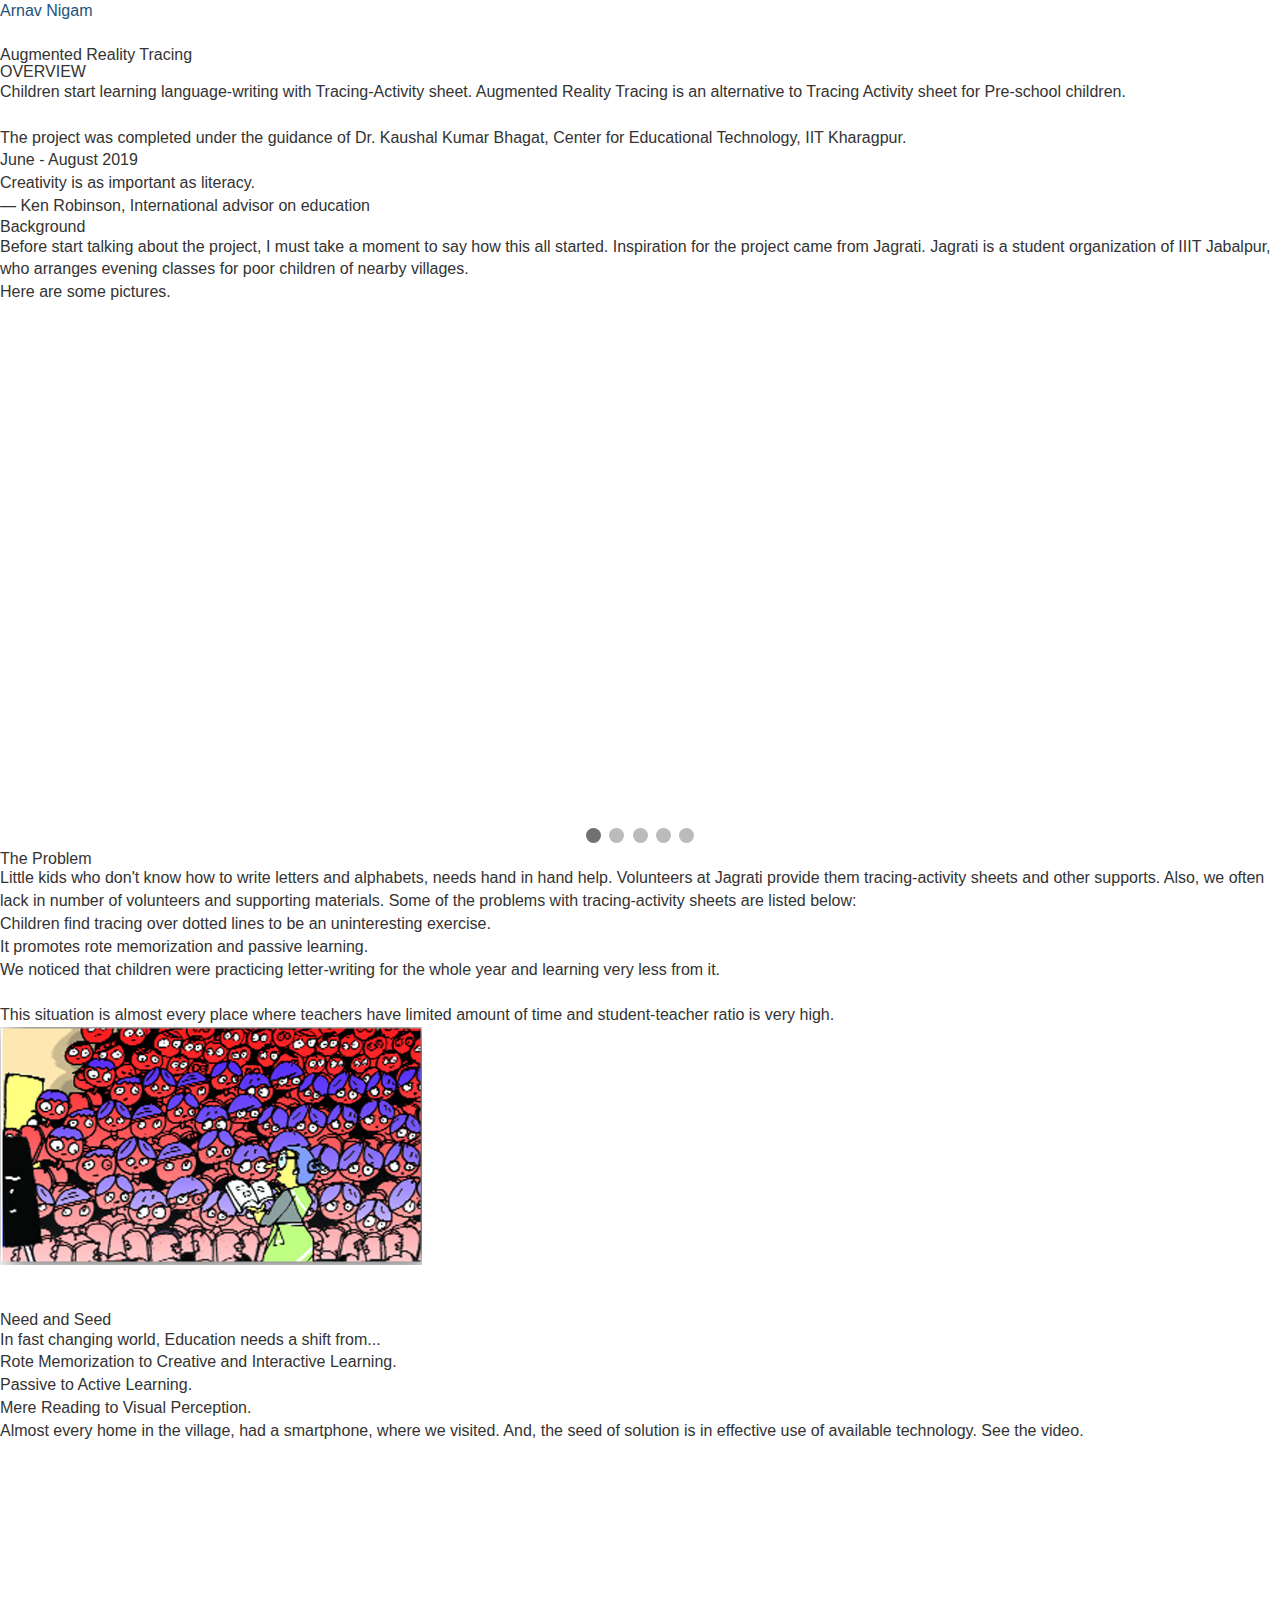
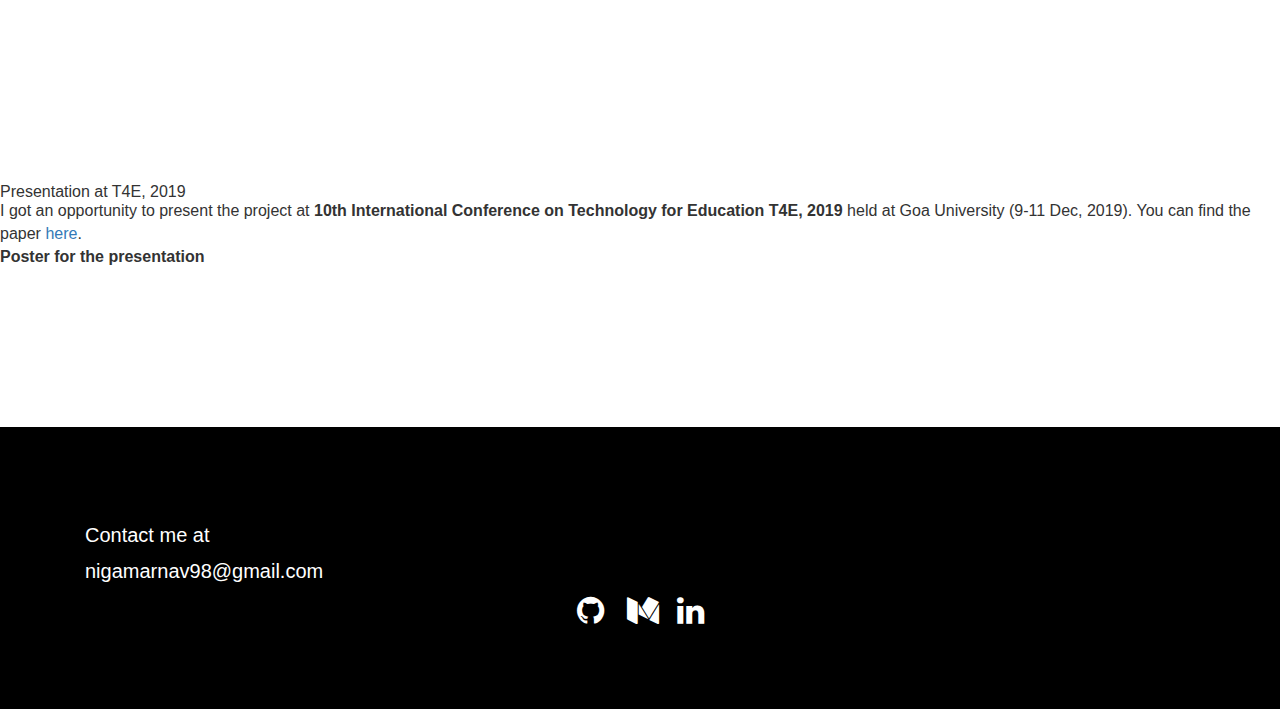
==== commit 8ec32b5f: "commit" ====
--- a/ARTracing.html
+++ b/ARTracing.html
@@ -178,7 +178,7 @@
 						<div class="col-md-3">
                             <!-- Contact Info -->
                             <ul class="contact-info row">
-                                <li style="line-height:36px;font-size:20px;color:#FFFFFF;text-align:left;list-style: none;">You can mail me at<br>nigamarnav98@gmail.com</li>
+                                <li style="line-height:36px;font-size:20px;color:#FFFFFF;text-align:left;list-style: none;">Contact me at<br>nigamarnav98@gmail.com</li>
                             </ul>
 						</div>
                     </div>
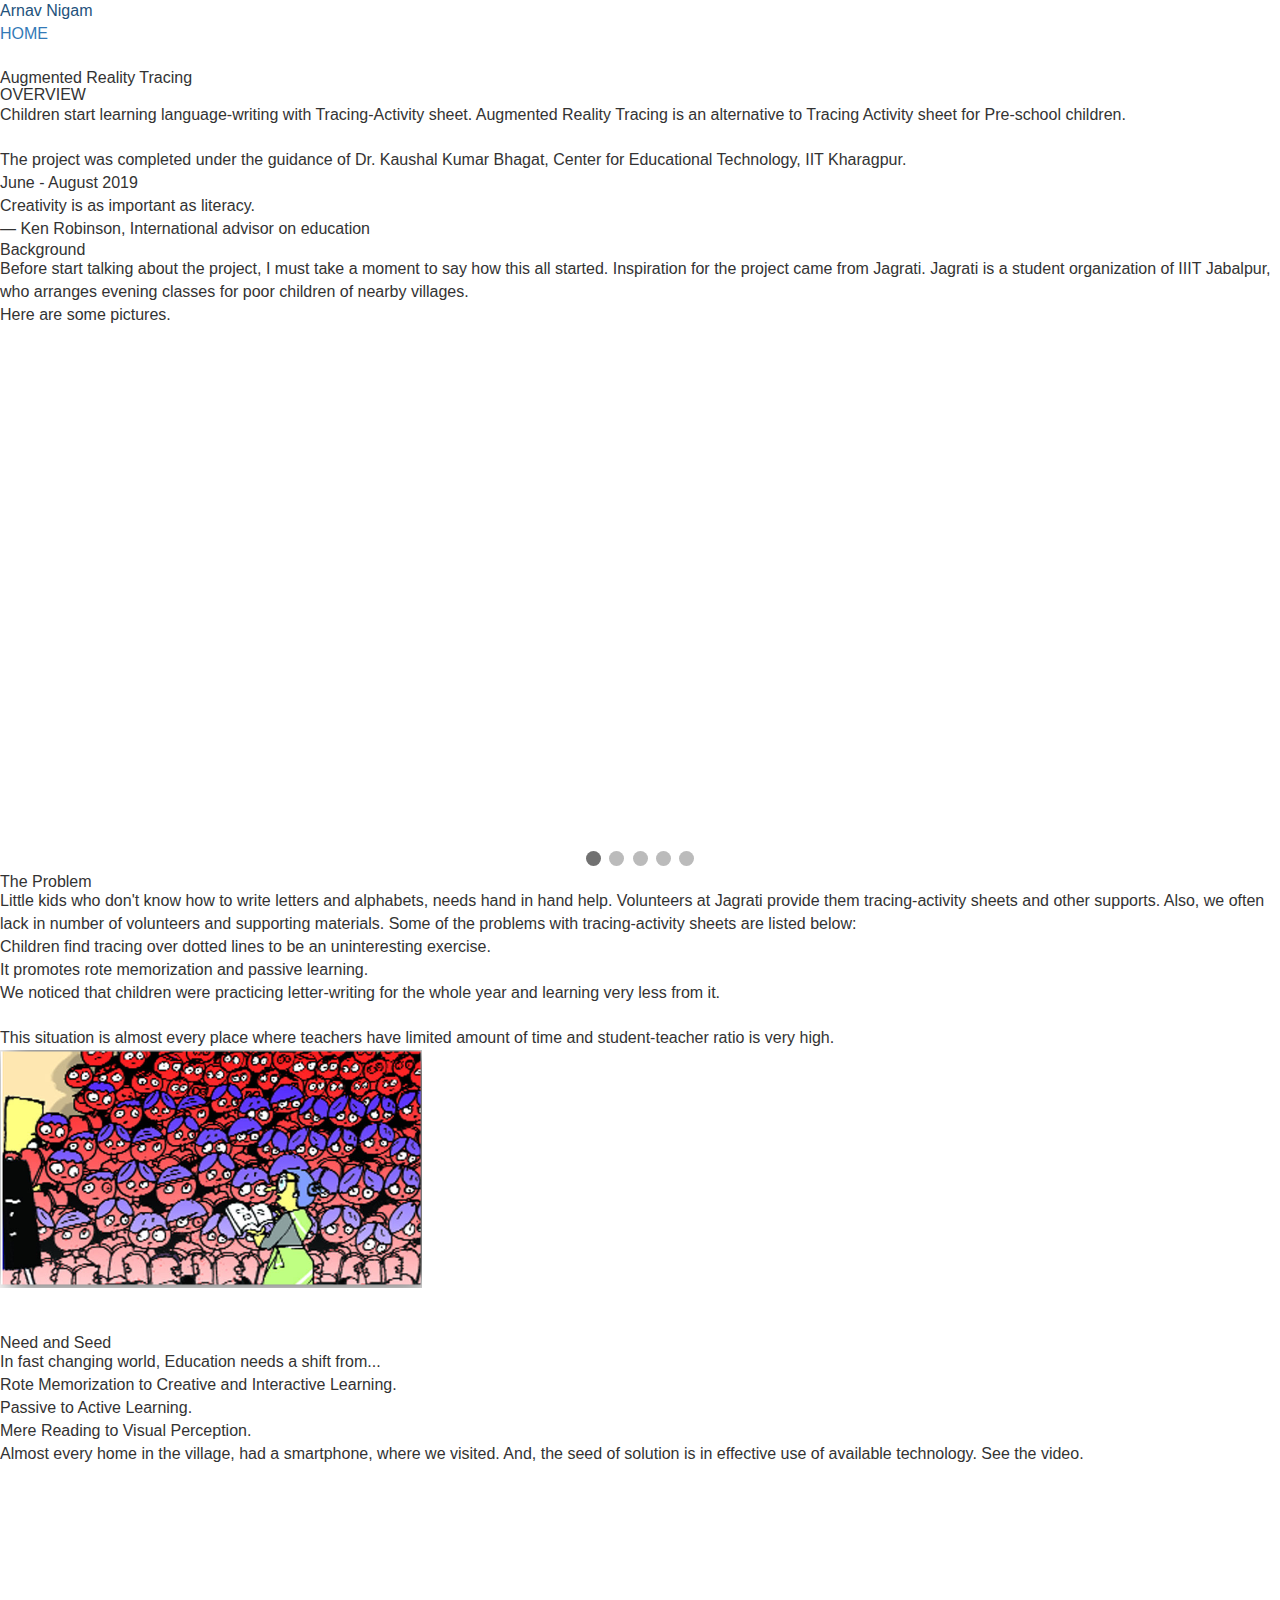
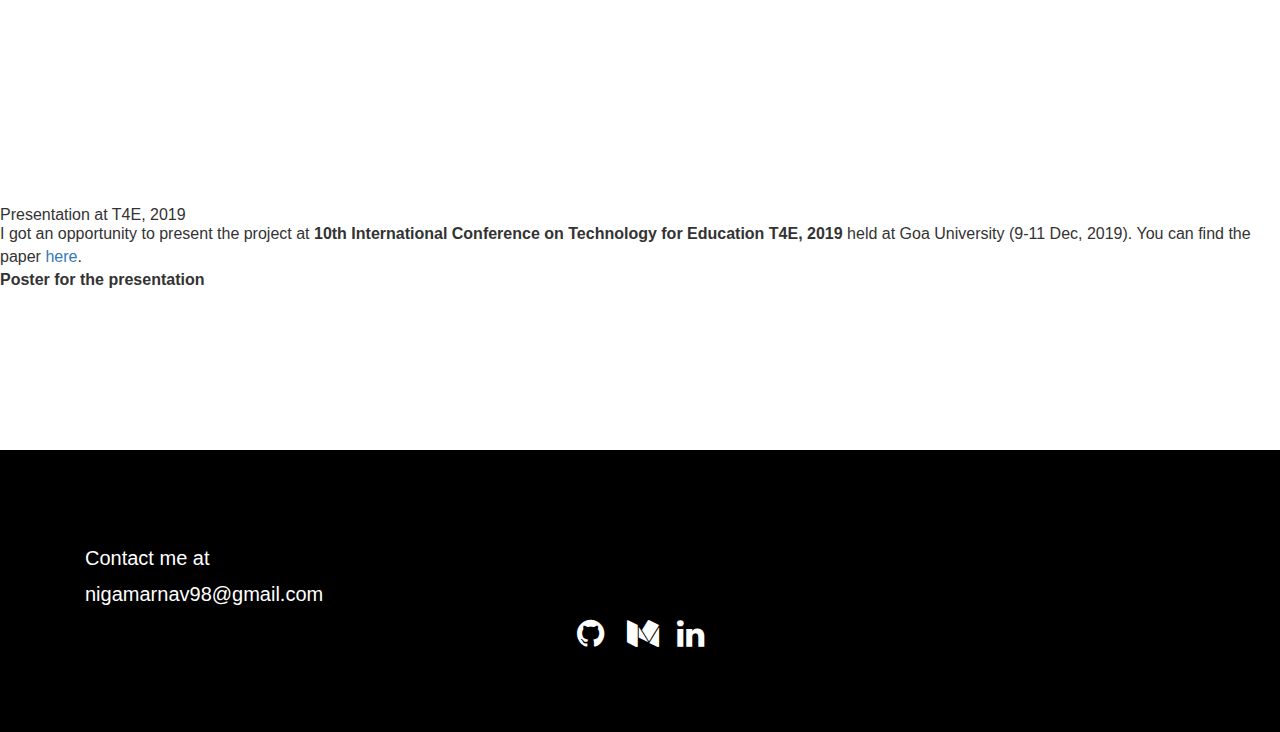
==== commit 0532d370: "commit" ====
--- a/ARTracing.html
+++ b/ARTracing.html
@@ -115,7 +115,7 @@
 </style></head>
 
 <body class="body-5">
-<div><div data-collapse="medium" data-animation="default" data-duration="400" data-doc-height="1" class="navigation w-nav"><div class="navigation-items"><a href="/" class="logo-link w-nav-brand"><div class="text-block-9">Arnav Nigam</div></a><div class="navigation-wrap"><nav role="navigation" class="navigation-items w-nav-menu"><a href="/" class="navigation-item w-nav-link">HOME</a></nav><div class="menu-button w-nav-button"><img src="https://uploads-ssl.webflow.com/5c80ff16b78f1322a4a9d105/5c80ff17b78f1395faa9d112_menu-icon.png" width="22" alt="" class="menu-icon"/></div></div></div></div></div>
+<div><div><div data-collapse="medium" data-animation="default" data-duration="400" data-doc-height="1" class="navigation w-nav"><div class="navigation-items"><a href="/" class="logo-link w-nav-brand"><div class="text-block-9">Arnav Nigam</div></a><div class="navigation-wrap"><div role="navigation" class="navigation-items w-nav-menu"><a href="/" class="navigation-item w-nav-link">HOME</a></div><div class="menu-button w-nav-button"><img src="https://uploads-ssl.webflow.com/5c80ff16b78f1322a4a9d105/5c80ff17b78f1395faa9d112_menu-icon.png" width="22" alt="" class="menu-icon"/></div></div></div></div></div></div>
 <div><div class="section-40"><h1 class="heading-jumbo">Augmented Reality Tracing</h1><div class="w-layout-grid grid-12"><h1 class="heading-35">OVERVIEW</h1><div class="text-block-18">Children start learning language-writing with Tracing-Activity sheet. Augmented Reality Tracing is an alternative to Tracing Activity sheet for Pre-school children.<br/><br/>The project was completed under the guidance of Dr. Kaushal Kumar Bhagat, Center for Educational Technology, IIT Kharagpur. <br/>June - August 2019<br/></div>
 </div></div></div>
 <div><div class="div-block-78"><div class="section-52"><div class="text-block-29">Creativity is as important as literacy.</div><p class="paragraph-12">— Ken Robinson, International advisor on education</p></div></div></div>
@@ -219,4 +219,13 @@
   slides[slideIndex-1].style.display = "block";  
   dots[slideIndex-1].className += " active";
 }
-</script><!--[if lte IE 9]><script src="//cdnjs.cloudflare.com/ajax/libs/placeholders/3.0.2/placeholders.min.js"></script><![endif]--></body></html>
+</script><!--[if lte IE 9]><script src="//cdnjs.cloudflare.com/ajax/libs/placeholders/3.0.2/placeholders.min.js"></script><![endif]-->
+<script src="js/jquery-2.1.4.min.js"></script><!-- jQuery library -->
+        <script src="js/smoothscroll.js"></script>
+        <script src="js/bootstrap.min.js"></script>
+        <script src="js/wow.min.js"></script>
+        <script src="js/isotope.pkgd.min.js"></script>
+        <script src="js/typed.js"></script>
+        <script src="js/jquery.magnific-popup.min.js"></script>
+        <script src="js/owl.carousel.min.js"></script>
+        <script src="js/main.js"></script></body></html>
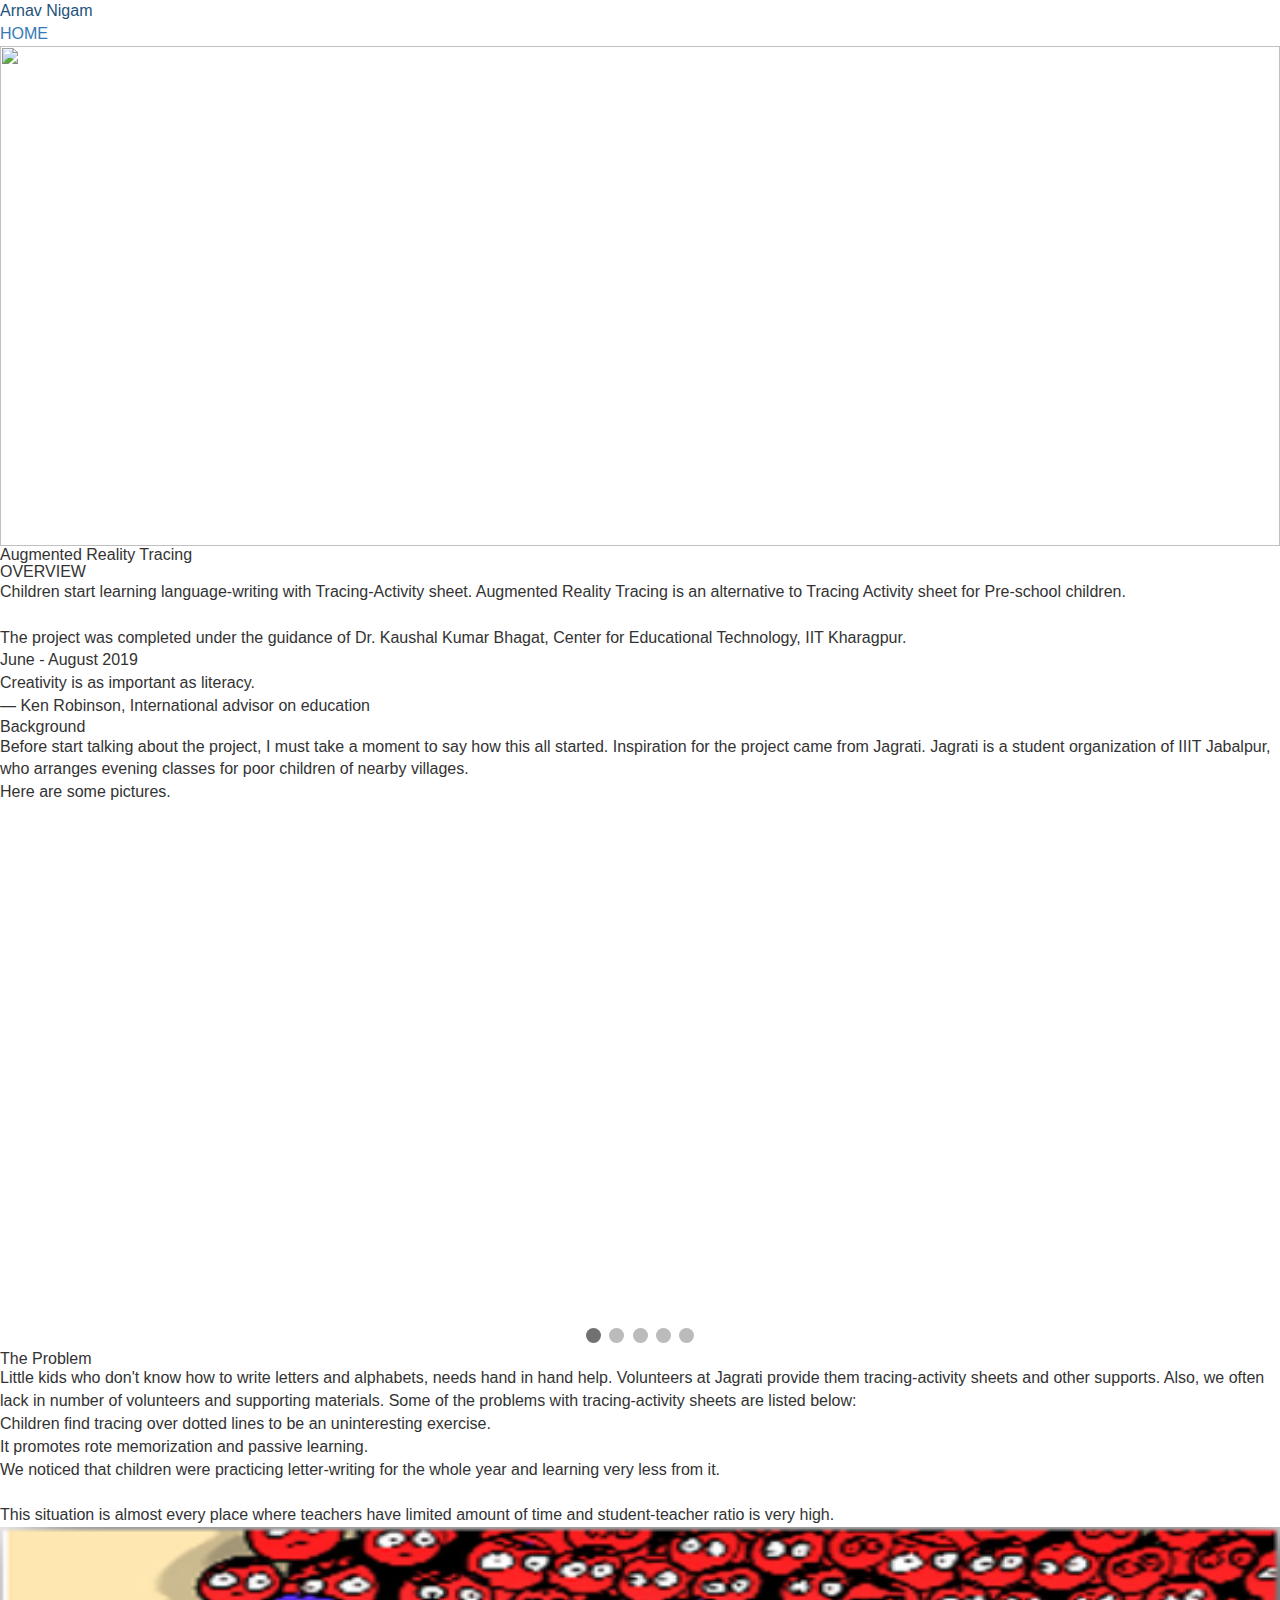
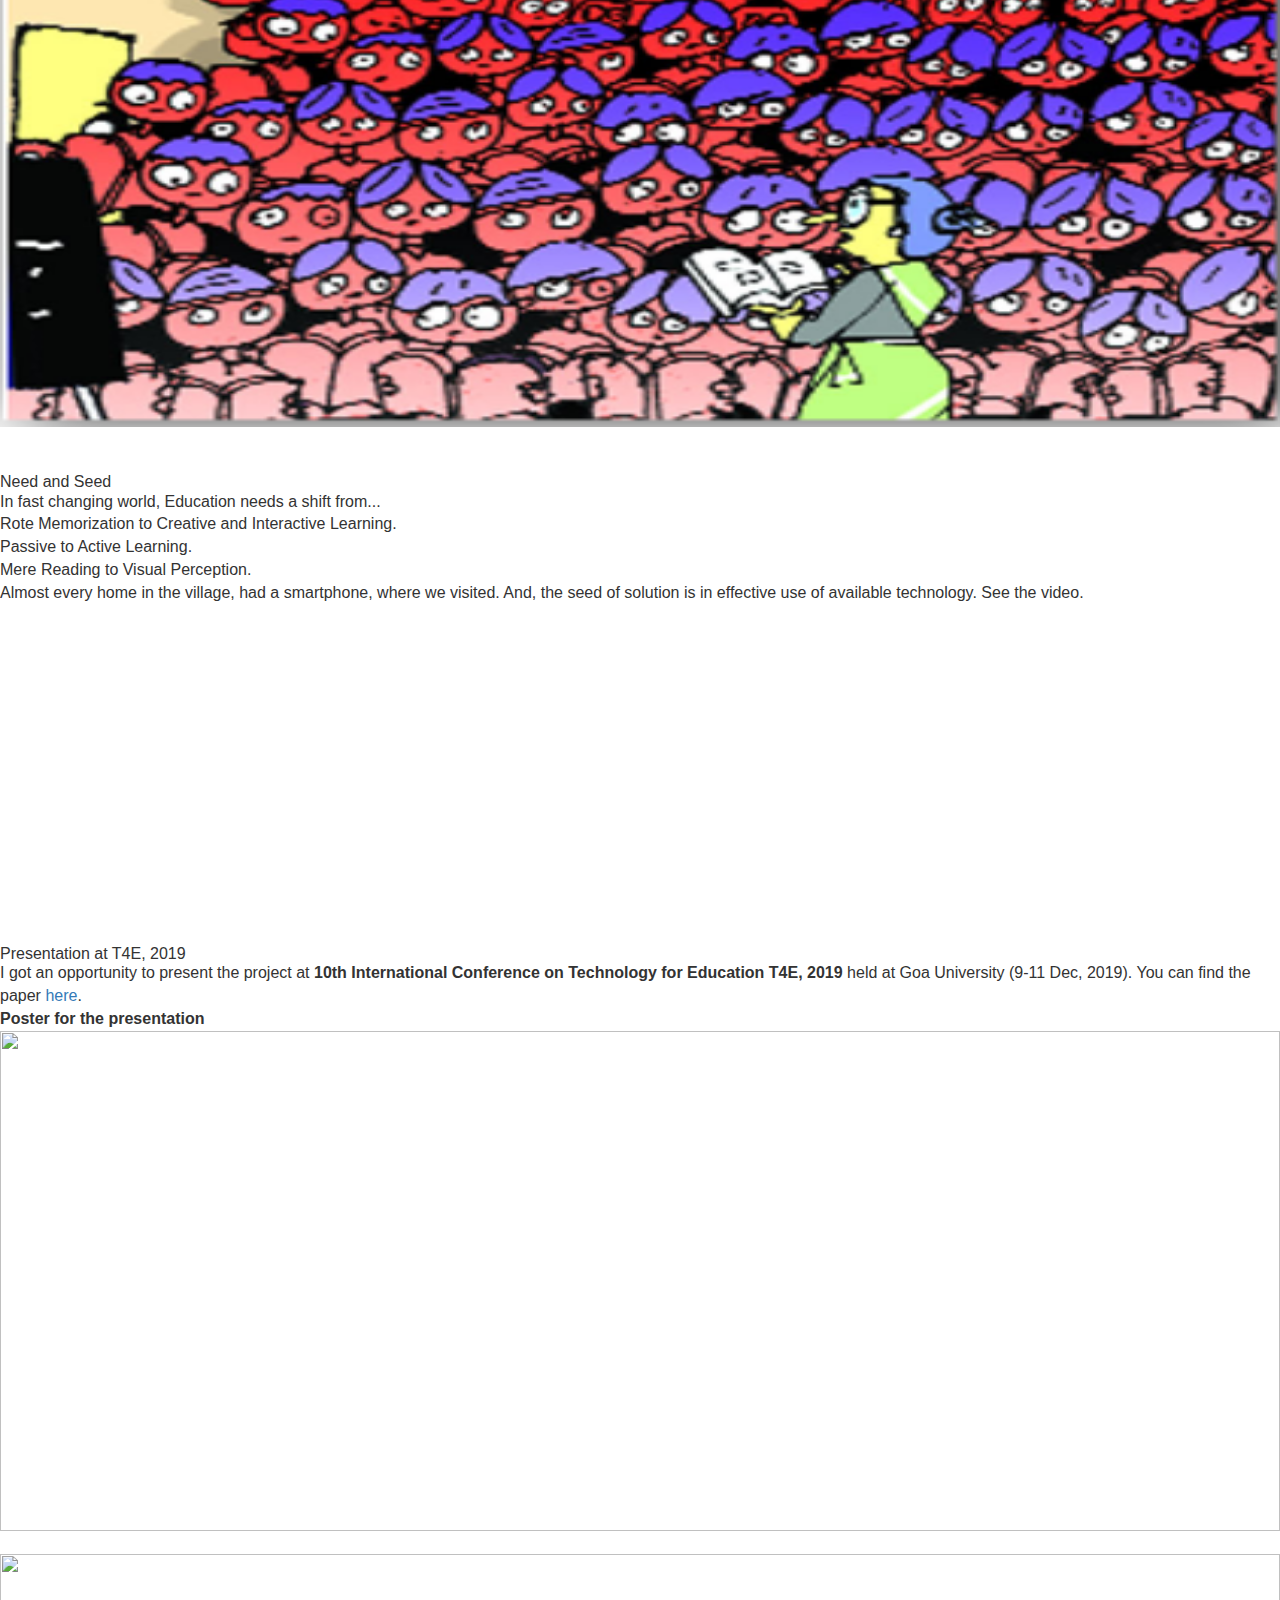
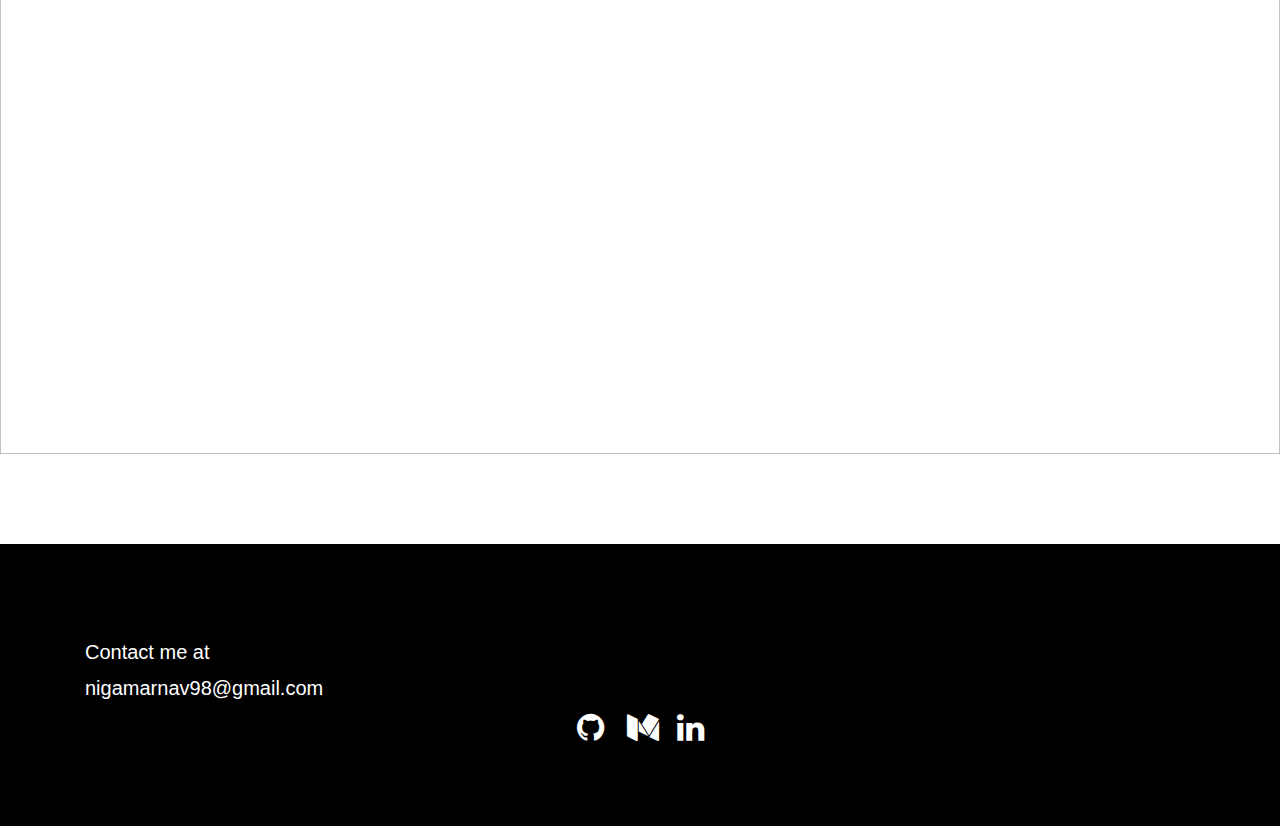
==== commit fb75f322: "commit" ====
--- a/ARTracing.html
+++ b/ARTracing.html
@@ -18,7 +18,8 @@
 * {box-sizing: border-box}
 body {font-family: Verdana, sans-serif; margin:0}
 .mySlides {display: none}
-img {vertical-align: middle;}
+img {vertical-align: middle; width: 100%;
+	height: 500px;}
 
 /* Slideshow container */
 .slideshow-container {
@@ -65,7 +66,7 @@
   text-align: center;
 }
 
-/* Number text (1/3 etc) */
+/* Number text (1/5 etc) */
 .numbertext {
   color: #f2f2f2;
   font-size: 12px;
@@ -124,31 +125,31 @@
 
 <div class="mySlides fade">
   <div class="numbertext">1 / 5</div>
-  <img src="images/Class1.jpg" style="width:100%;height:500px;">
+  <img src="images/Class1.jpg">
   <div class="text">Classes</div>
 </div>
 
 <div class="mySlides fade">
   <div class="numbertext">2 / 5</div>
-  <img src="images/Class2.jpg" style="width:100%;height:500px;">
+  <img src="images/Class2.jpg">
   <div class="text">Classes</div>
 </div>
 
 <div class="mySlides fade">
   <div class="numbertext">3 / 5</div>
-  <img src="images/Class3.jpg" style="width:100%;height:500px;">
+  <img src="images/Class3.jpg">
   <div class="text">Classes</div>
 </div>
 
 <div class="mySlides fade">
   <div class="numbertext">4 / 5</div>
-  <img src="images/Camp2.jpg" style="width:100%;height:500px;">
+  <img src="images/Camp2.jpg">
   <div class="text">Door-to-Door Campagining</div>
 </div>
 
 <div class="mySlides fade">
   <div class="numbertext">5 / 5</div>
-  <img src="images/Camp1.jpg" style="width:100%;height:500px;">
+  <img src="images/Camp1.jpg">
   <div class="text">Door-to-Door Campagining</div>
 </div>
 
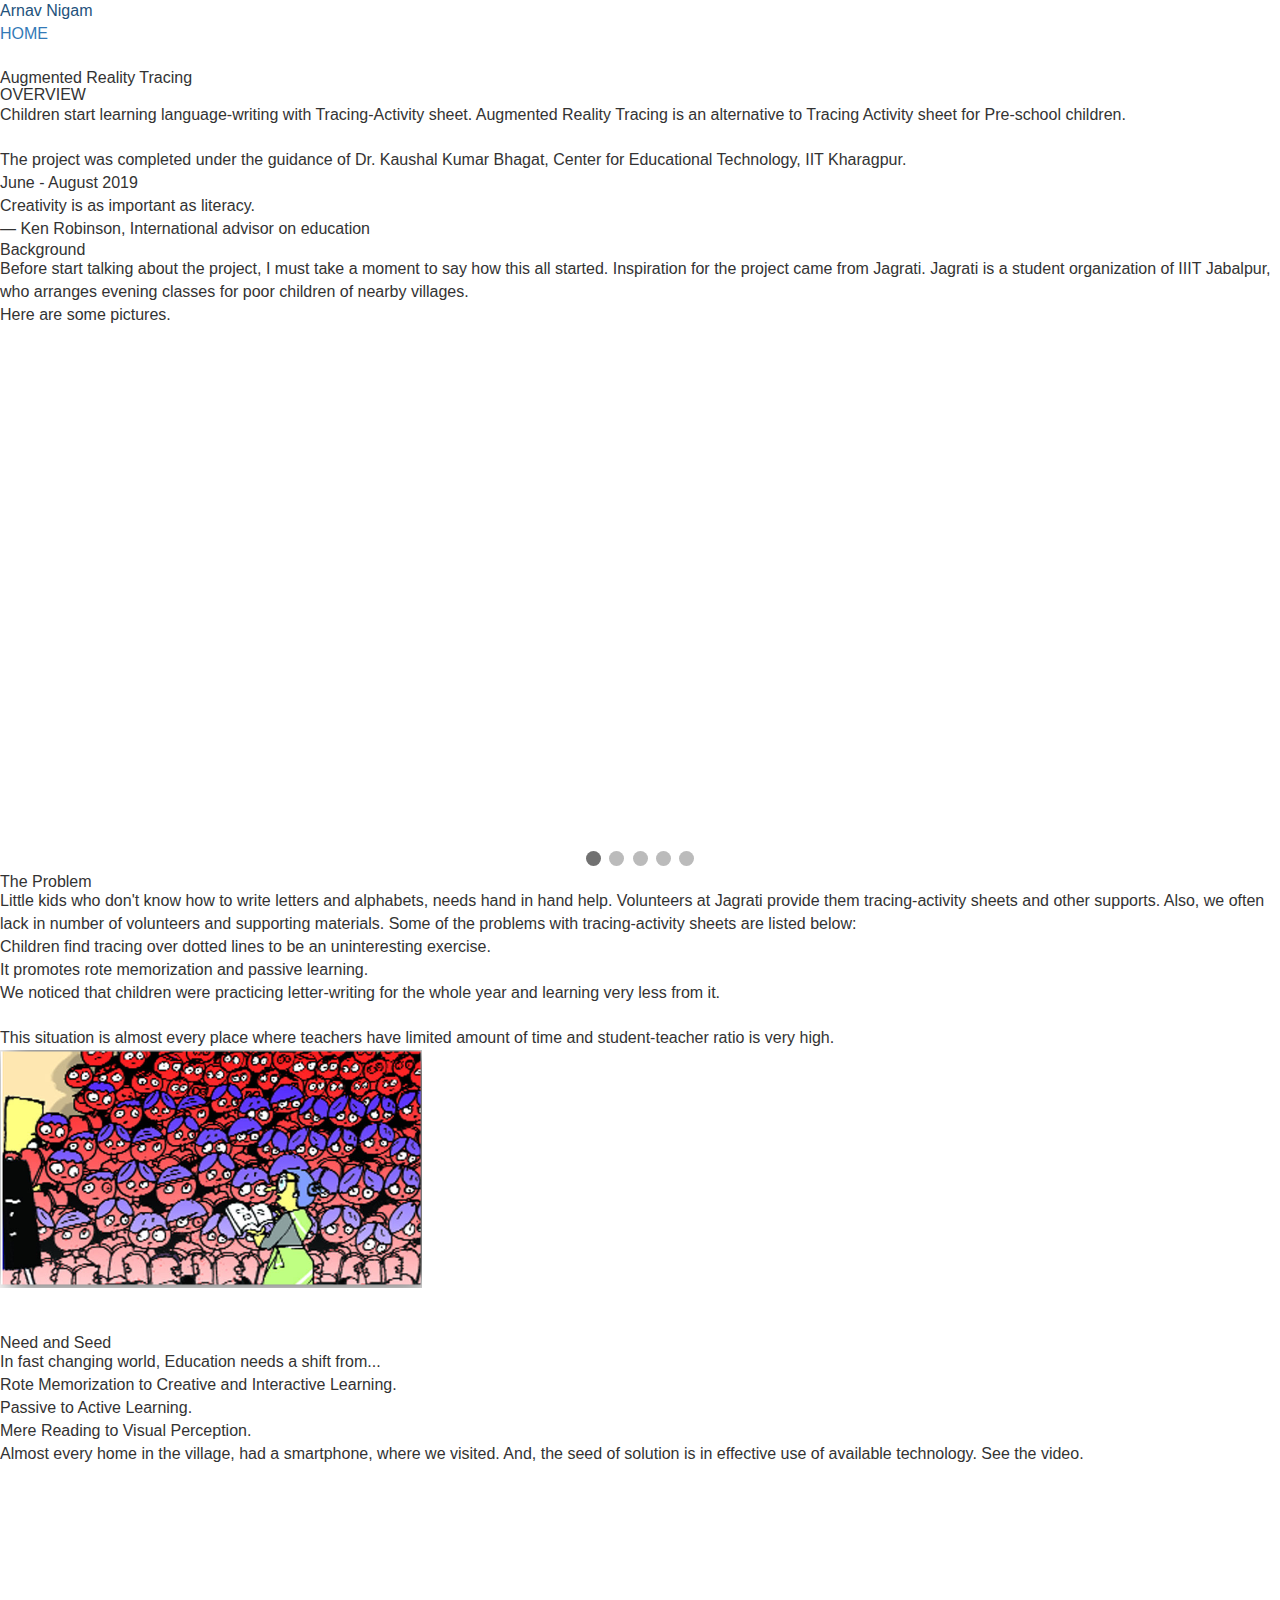
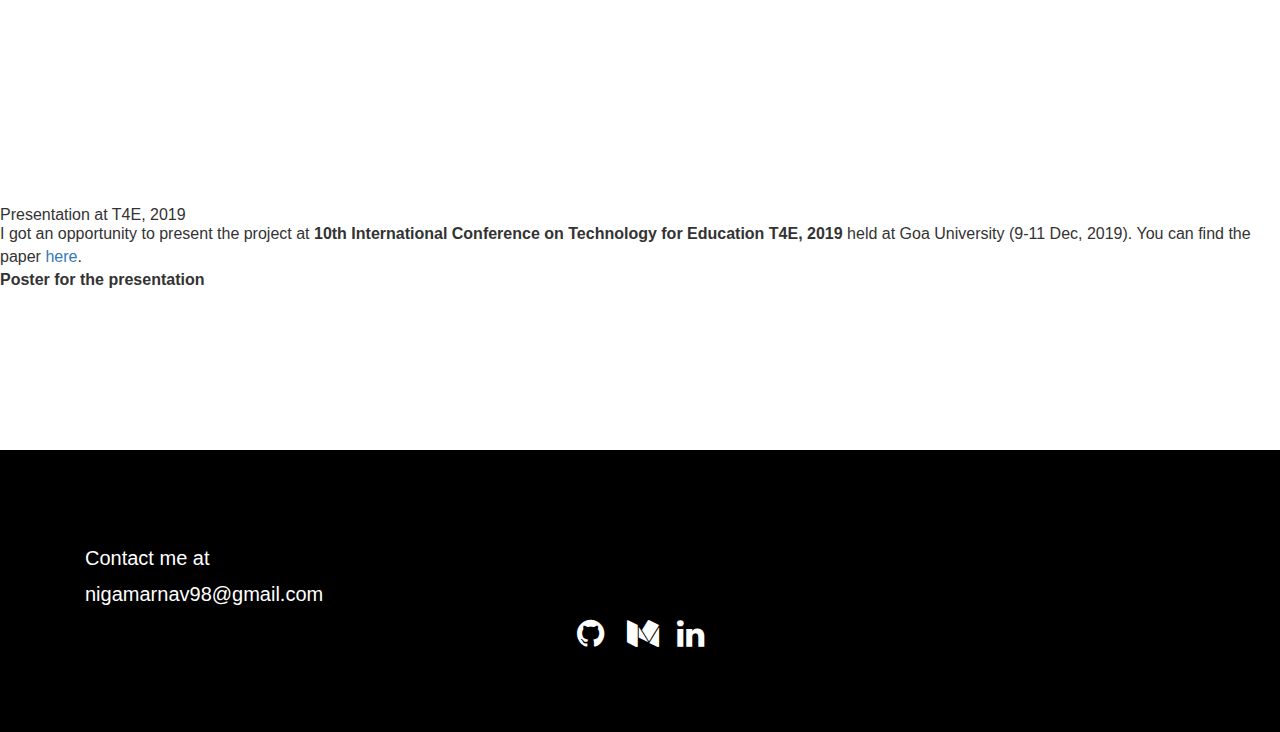
==== commit a5d6aff9: "commit" ====
--- a/ARTracing.html
+++ b/ARTracing.html
@@ -18,8 +18,7 @@
 * {box-sizing: border-box}
 body {font-family: Verdana, sans-serif; margin:0}
 .mySlides {display: none}
-img {vertical-align: middle; width: 100%;
-	height: 500px;}
+img {vertical-align: middle;}
 
 /* Slideshow container */
 .slideshow-container {
@@ -125,31 +124,31 @@
 
 <div class="mySlides fade">
   <div class="numbertext">1 / 5</div>
-  <img src="images/Class1.jpg">
+  <img src="images/Class1.jpg" style="width: 100%; height: 500px;">
   <div class="text">Classes</div>
 </div>
 
 <div class="mySlides fade">
   <div class="numbertext">2 / 5</div>
-  <img src="images/Class2.jpg">
+  <img src="images/Class2.jpg" style="width: 100%; height: 500px;">
   <div class="text">Classes</div>
 </div>
 
 <div class="mySlides fade">
   <div class="numbertext">3 / 5</div>
-  <img src="images/Class3.jpg">
+  <img src="images/Class3.jpg" style="width: 100%; height: 500px;">
   <div class="text">Classes</div>
 </div>
 
 <div class="mySlides fade">
   <div class="numbertext">4 / 5</div>
-  <img src="images/Camp2.jpg">
+  <img src="images/Camp2.jpg" style="width: 100%; height: 500px;">
   <div class="text">Door-to-Door Campagining</div>
 </div>
 
 <div class="mySlides fade">
   <div class="numbertext">5 / 5</div>
-  <img src="images/Camp1.jpg">
+  <img src="images/Camp1.jpg" style="width: 100%; height: 500px;">
   <div class="text">Door-to-Door Campagining</div>
 </div>
 
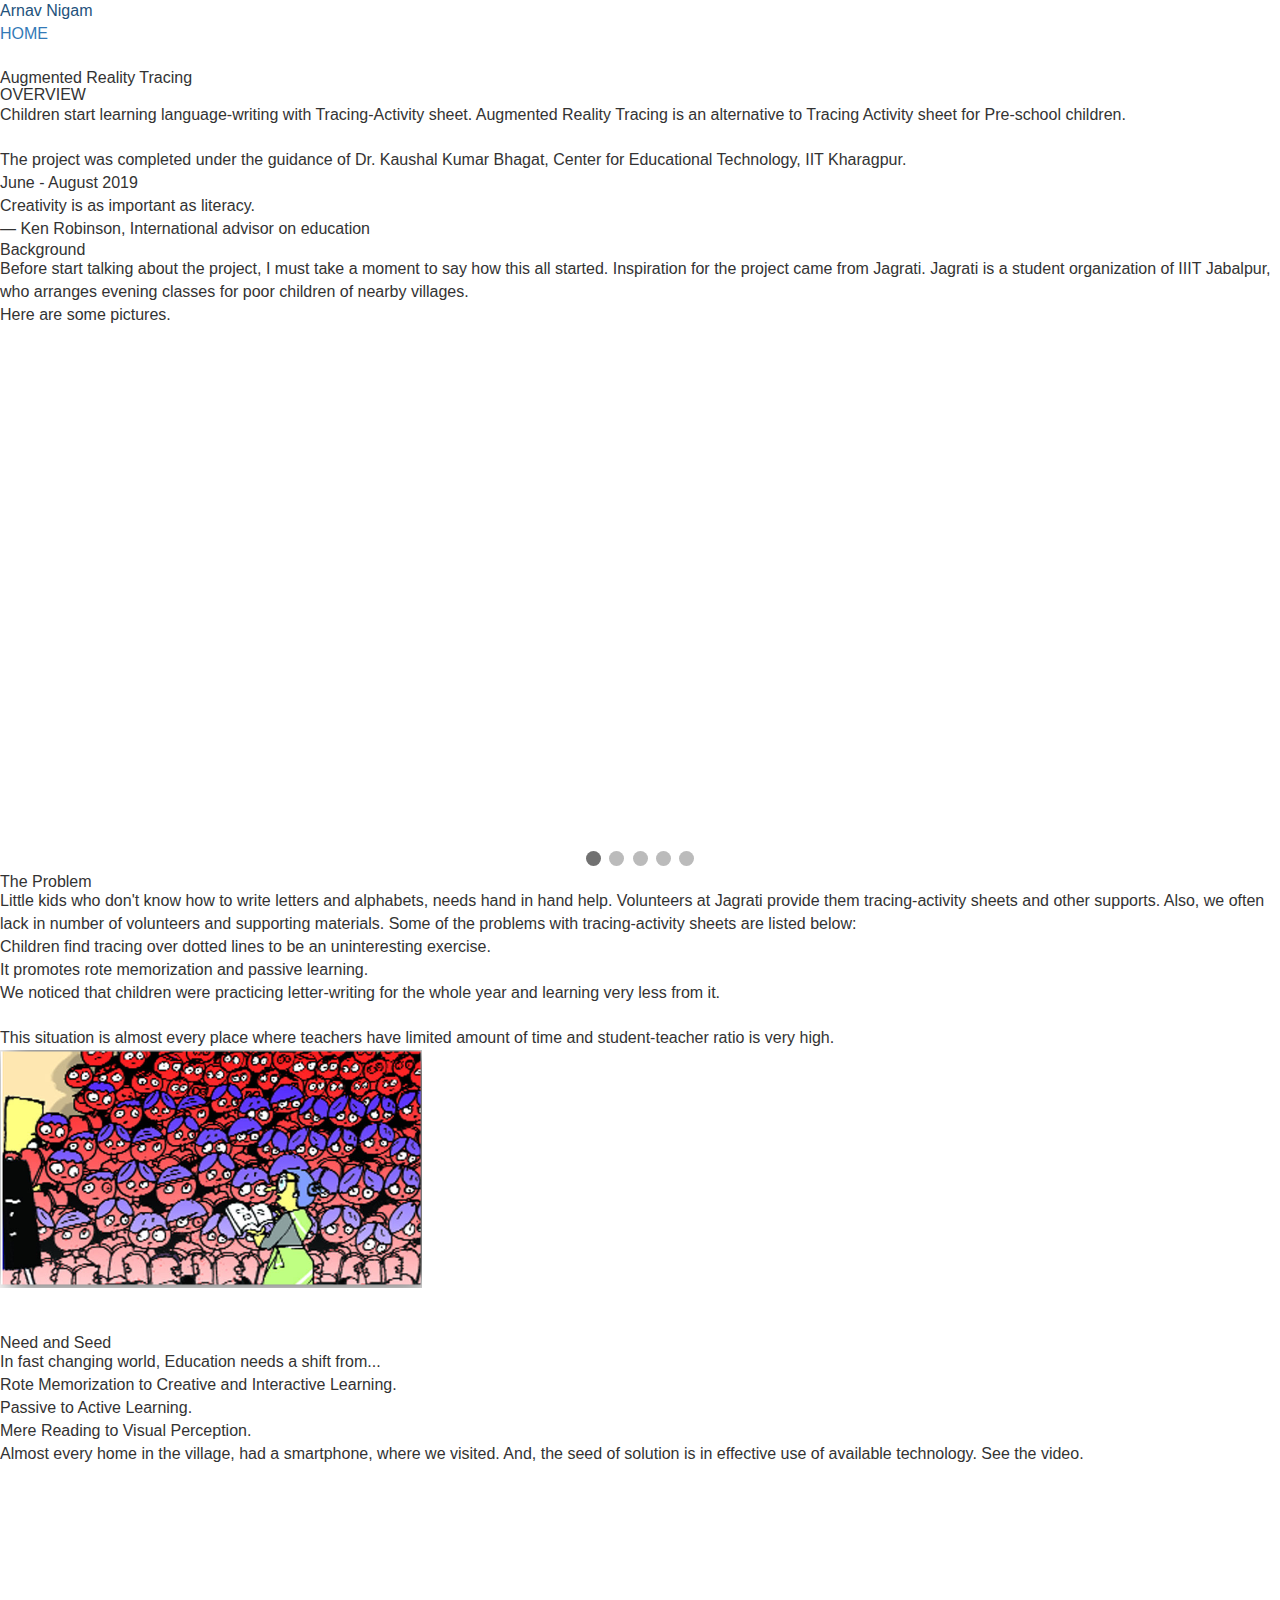
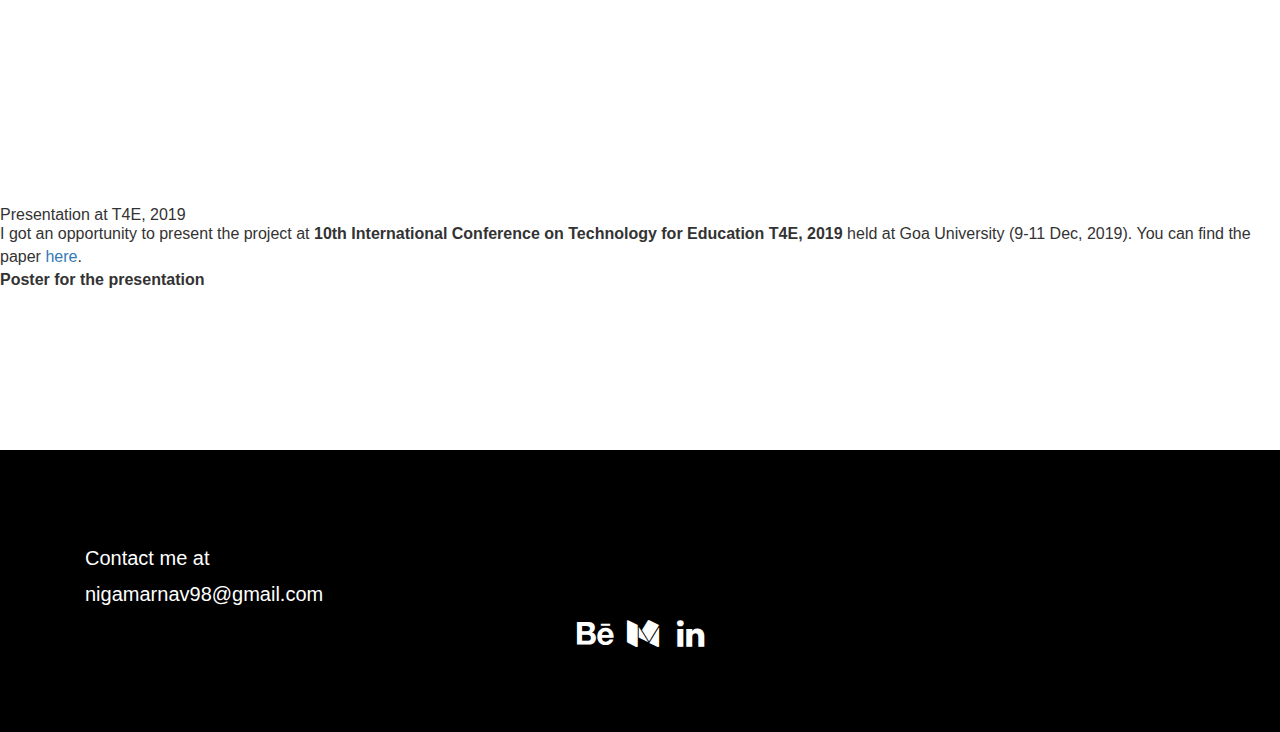
==== commit f6e9ed6d: "commit" ====
--- a/ARTracing.html
+++ b/ARTracing.html
@@ -185,7 +185,7 @@
                 </section>
 
                     <div class="social">
-                        <a class="github-icon" href="https://github.com/nigamarnav"><i class="fa fa-github" aria-hidden="true"></i></a>
+                        <a class="github-icon" href="https://www.behance.net/arnavnigam"><i class="fa fa-behance" aria-hidden="true"></i></a>
                         <a class="medium-icon" href="https://medium.com/@nigamarnav98"><i class="fa fa-medium" aria-hidden="true"></i></a>
                         <a class="linkedin-icon" href="https://www.linkedin.com/in/arnav-nigam-65063b159/"><i class="fa fa-linkedin" aria-hidden="true"></i></a>
                     </div>
--- a/css/style.css
+++ b/css/style.css
@@ -22,7 +22,7 @@
 /*------------------------ 1 Body and Core Css ------------------------*/
 
 body{
-	font-family: 'Reem Kufi', sans-serif;
+	font-family: 'Avenirnext', sans-serif;
 }
 
 html{
@@ -49,7 +49,7 @@
 nav ul li{
     float: left;
     margin-right: 15px;
-    font-family: 'Poppins', sans-serif;
+    font-family: 'Avenirnext', sans-serif;
     font-size: 14px;
 }
 
@@ -63,13 +63,13 @@
 
 .logo{
     float: left;
-    font-size: 24px;
+    font-size: 16px;
     font-weight: 500;
 }
 
  .responsive{
     display: none;
-    font-size: 23px;
+    font-size: 14px;
 }
 
 .active{
@@ -283,7 +283,7 @@
 }
 
 .home-content h1{
-   font-size: 75px;
+   font-size: 50px;
    color: #fff;
    font-weight: bold;
    /* letter-spacing: -3px; */
@@ -297,7 +297,7 @@
     left: 0;
     width: 100%;
     height: 100%;
-    background-color: rgba(0, 0, 0, 0.5);
+    background-color: rgba(0, 0, 0, 0);
     z-index: 1;
 }
 
@@ -426,16 +426,16 @@
 }
 
 .diagonal.home-left, .diagonal.home-right path {
-    fill: #f5f5f5;
-    stroke: #f5f5f5;
+    fill: #ffffff;
+    stroke: #ffffff;
     stroke-width: 4;
 }
 
 .diag p{
-    font-size: 24px;
+    font-size: 16px;
     font-weight: 300;
     color: #748182;
-    line-height: 28px;
+    line-height: 36px;
 }
 
 .diag .section-title.dleft{
@@ -569,14 +569,14 @@
 
 .about.type-1 .about-image img{
     width: 100%;
-    box-shadow: 0px 0px 85px 0px rgba(0, 0, 0, 0.14);
+    box-shadow: 0px 0px 85px 0px rgba(255,241,221, 0.8);
     margin-top: -15%;
     margin-left: calc(15% - 15px);
 }
 
 .about.type-1.vertiqal .about-image img{
     width: 100%;
-    box-shadow: 0px 0px 85px 0px rgba(0, 0, 0, 0.14);
+    box-shadow: 0px 0px 85px 0px rgba(255,241,221, 0.8);
     margin-top: -15%;
     margin-left: -15%;
 }
@@ -645,7 +645,7 @@
 
 
 .about h2{
-    font-size: 23px;
+    font-size: 24px;
     line-height: 30px;
  }
 
@@ -1434,20 +1434,20 @@
 .project-title {
     /*margin-left: 16px;*/
     display: inline-block;
-    font-size: 24px;
+    font-size: 20px;
     font-weight: 600;
 }
 
 .project-description {
     margin-top: 24px;
     height: 140px;
-    font-size: 20px !important;
+    font-size: 16px !important;
     font-weight: 300 !important;
 }
 
 .project-link {
     text-align: right;
-    font-size: 18px !important;
+    font-size: 14px !important;
     margin-left: auto;
     margin-right: 0px;
     display: block;
